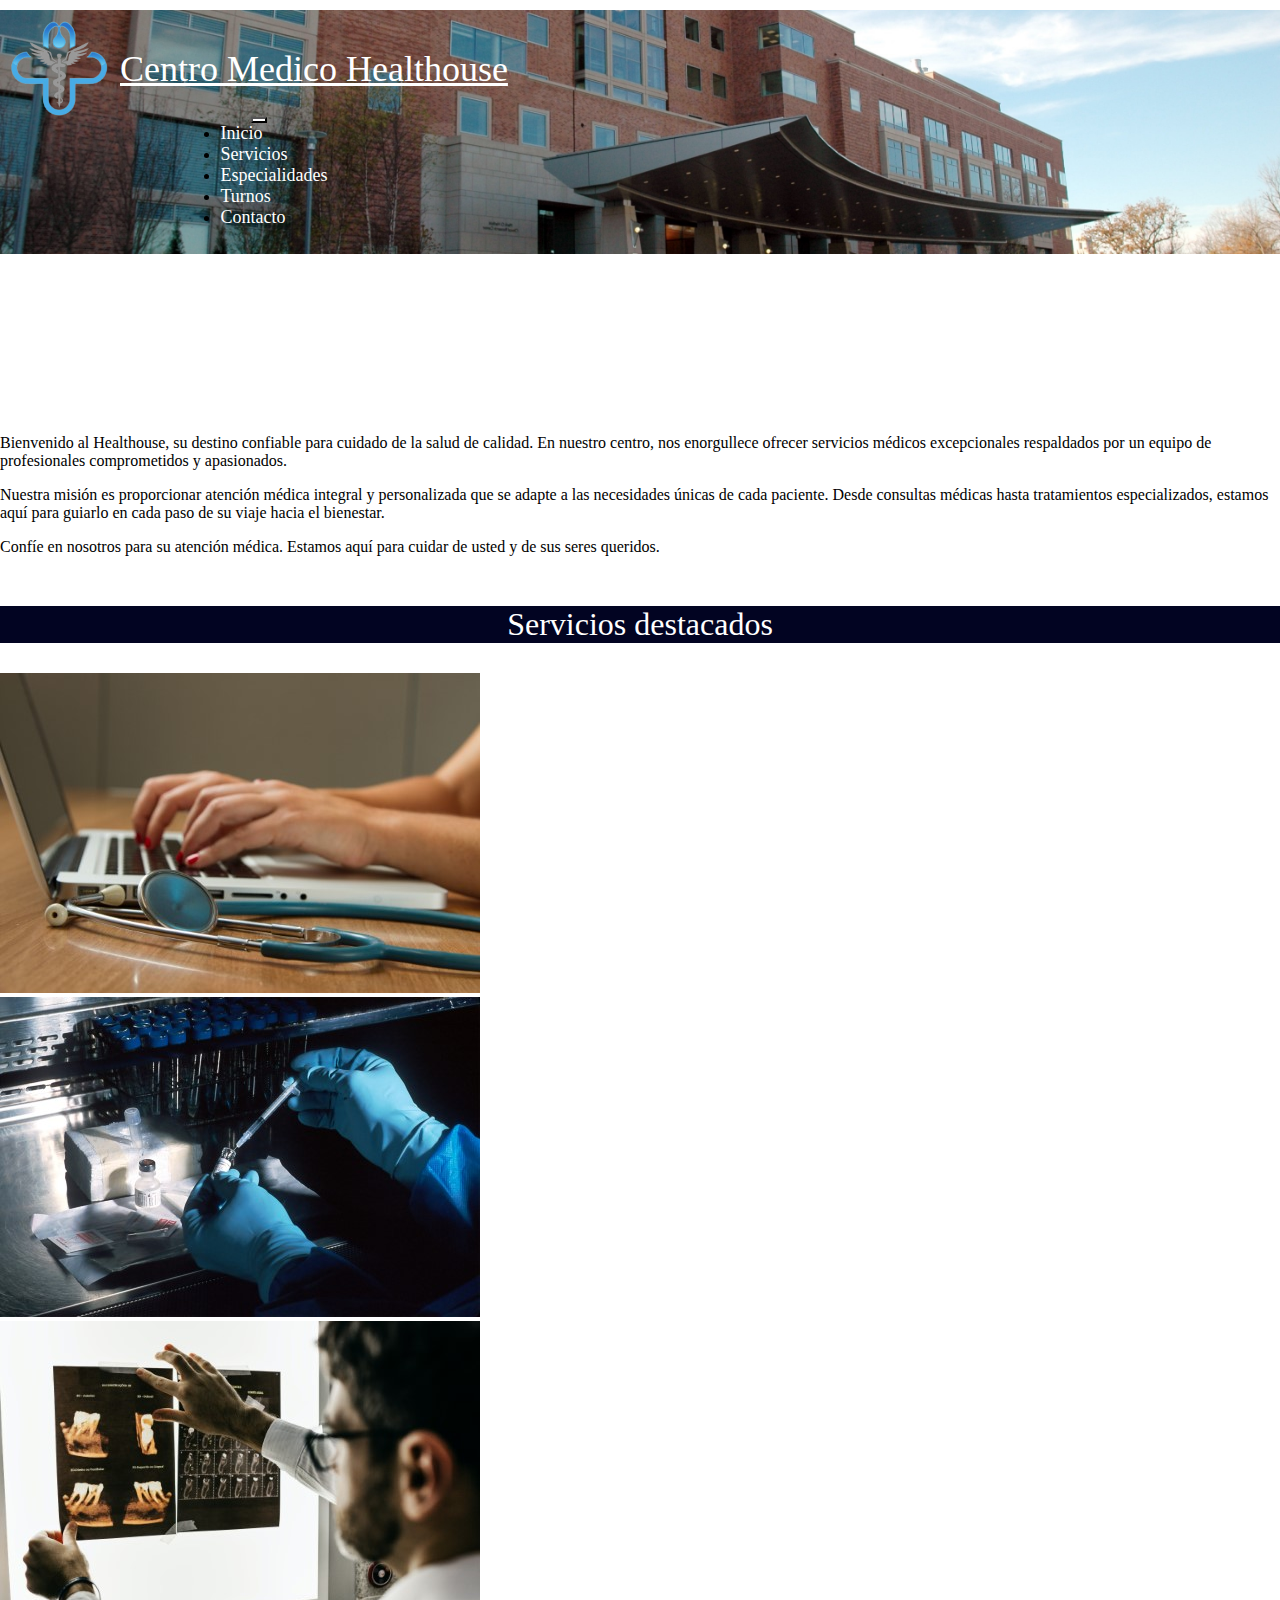
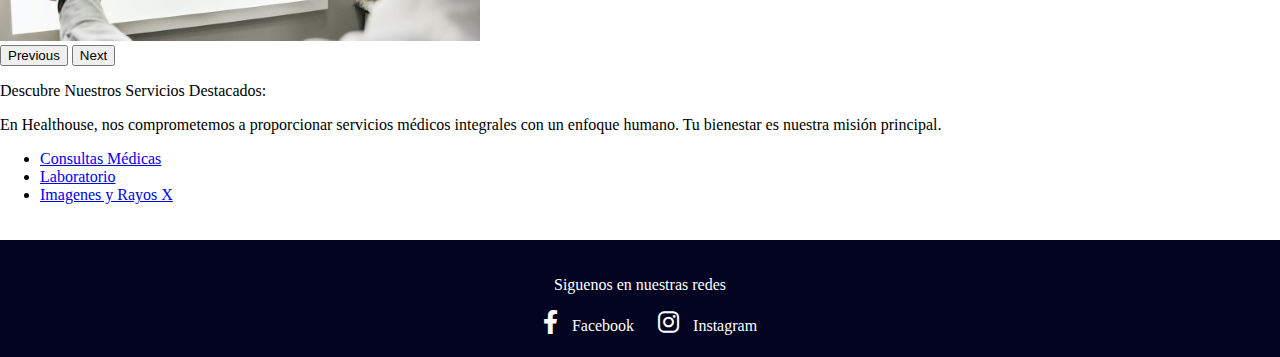
==== index.html @ 15ad958f "Actualizacion" ====
<!DOCTYPE html><!--La que define la version y estructura del documento-->
<html lang="en">
<head>
    <meta charset="UTF-8"> <!--Tipo de simbolos que se pueden utilizar-->
    <meta name="viewport" content="width=device-width, initial-scale=1.0"> <!--Escala o diseño responsive-->
    
    <title>Centro Medico Healthouse</title> <!--Nombre de la pestaña en la web-->

    <!--Bootsrap-->
    <link href="https://cdn.jsdelivr.net/npm/bootstrap@5.3.2/dist/css/bootstrap.min.css" rel="stylesheet" integrity="sha384-T3c6CoIi6uLrA9TneNEoa7RxnatzjcDSCmG1MXxSR1GAsXEV/Dwwykc2MPK8M2HN" crossorigin="anonymous">

    <!--Google fonts-->
    <link rel="preconnect" href="https://fonts.googleapis.com">
    <link rel="preconnect" href="https://fonts.gstatic.com" crossorigin>
    <link href="https://fonts.googleapis.com/css2?family=Roboto:wght@300;400;500;700;900&display=swap" rel="stylesheet">
    
    <!--CCS-->
    <link rel="stylesheet" href="https://cdnjs.cloudflare.com/ajax/libs/font-awesome/6.0.0/css/all.min.css">
    <link rel="stylesheet" href="./css/style.css">

</head>
<body> <!--Todo lo que pongamos dentro del body es lo que el usuario ve--> 
    
     <!-- Encabezado-->
     <header>
        <div class="container">
            <div class="row">
                <div class="col">
                    <nav class="navbar navbar-expand-lg navbar-light bg-light">
                        <div class="container-fluid">
                          <a class="navbar-brand navbar-title" href="#">
                            <img src="../assets/logo-viaje.png" alt="Logo"> Centro Medico Healthouse
                          </a>
                          <button class="navbar-toggler" type="button" data-bs-toggle="collapse" data-bs-target="#navbarNav" aria-controls="navbarNav" aria-expanded="false" aria-label="Toggle navigation">
                            <span class="navbar-toggler-icon"></span>
                        </button>
                        
                            <div class="collapse navbar-collapse" id="navbarNav">
                                <ul class="navbar-nav">
                                  <li class="nav-item">
                                      <a class="nav-link" href="./index.html">Inicio</a>
                                  </li>
                                  <li class="nav-item">
                                      <a class="nav-link" href="./pages/servicios.html">Servicios</a>
                                  </li>
                                  <li class="nav-item">
                                      <a class="nav-link" href="./pages/especialidades.html">Especialidades</a>
                                  </li>
                                  <li class="nav-item">
                                      <a class="nav-link" href="./pages/turnos.html">Turnos</a>
                                  </li>
                                  <li class="nav-item">
                                      <a class="nav-link" href="./pages/contacto.html">Contacto</a>
                                  </li>
                                </ul>
                            </div>
                        </div>
                    </nav>
                </div>
            </div>
        </div>
      </header>

<!-- Contenido -->

<div class="container">
    <div class="row">
        <div class="col">
            <div class="row border p-3 mb-3 align-items-center">
                <div class="col-md-6">
                    <div class="embed-responsive embed-responsive-16by9">
                        <iframe class="embed-responsive-item w-100" src="https://www.youtube.com/embed/_JDOGSkVMNY?si=O8uRoZOdH3wOBYw3" title="YouTube video player" frameborder="0" allow="accelerometer; autoplay; clipboard-write; encrypted-media; gyroscope; picture-in-picture; web-share" allowfullscreen></iframe>
                    </div>
                </div>
                <div class="col-md-6">
                    <p>Bienvenido al Healthouse, su destino confiable para cuidado de la salud de calidad. En nuestro centro, nos enorgullece ofrecer servicios médicos excepcionales respaldados por un equipo de profesionales comprometidos y apasionados.</p>
                    <p>Nuestra misión es proporcionar atención médica integral y personalizada que se adapte a las necesidades únicas de cada paciente. Desde consultas médicas hasta tratamientos especializados, estamos aquí para guiarlo en cada paso de su viaje hacia el bienestar.</p>
                    <p>Confíe en nosotros para su atención médica. Estamos aquí para cuidar de usted y de sus seres queridos.</p>
                </div>
            </div>

            <h2 class="titulo-secundario">Servicios destacados</h2>
        </div>
    </div>
</div>

<div class="container">
    <div class="row">
        <div class="col">
            <div class="row border p-3 mb-3 align-items-center">
                <div class="col-md-6">

                    <div id="carouselExampleAutoplaying" class="carousel slide" data-bs-ride="carousel"  data-bs-interval="3000">
                        <div class="carousel-inner">
                          <div class="carousel-item active">
                            <img src="./assets/Consulta.jpg" class="d-block w-100" alt="...">
                          </div>
                          <div class="carousel-item">
                            <img src="./assets/Lab.jpg" class="d-block w-100" alt="...">
                          </div>
                          <div class="carousel-item">
                            <img src="./assets/Imagenes.jpg" class="d-block w-100" alt="...">
                          </div>
                        </div>
                        <button class="carousel-control-prev" type="button" data-bs-target="#carouselExampleAutoplaying" data-bs-slide="prev">
                          <span class="carousel-control-prev-icon" aria-hidden="true"></span>
                          <span class="visually-hidden">Previous</span>
                        </button>
                        <button class="carousel-control-next" type="button" data-bs-target="#carouselExampleAutoplaying" data-bs-slide="next">
                          <span class="carousel-control-next-icon" aria-hidden="true"></span>
                          <span class="visually-hidden">Next</span>
                        </button>
                      </div>


                </div>
                <div class="col-md-6">
                    <p>Descubre Nuestros Servicios Destacados:</p>
                    <p>En Healthouse, nos comprometemos a proporcionar servicios médicos integrales con un enfoque humano. Tu bienestar es nuestra misión principal.</p>
                    <ul>
                        <li><a href="./pages/servicios.html#consu">Consultas Médicas</a></li>
                        <li><a href="./pages/servicios.html#lab">Laboratorio</a></li>
                        <li><a href="./pages/servicios.html#img">Imagenes y Rayos X</a></li>
                      </ul>
                </div>
            </div>
        </div>
    </div>
</div>


        <footer class="pie">
            <p>Siguenos en nuestras redes</p>
            <div class="redes-sociales">
                <a href="https://www.facebook.com/" target="_blank" title="Facebook"><i class="fab fa-facebook-f"></i></a>
                <span>Facebook</span>
                <a href="https://www.instagram.com/" target="_blank" title="Instagram"><i class="fab fa-instagram"></i></a>
                <span>Instagram</span>
            </div>
        </footer>
    </div>
      <script src="https://cdn.jsdelivr.net/npm/bootstrap@5.3.2/dist/js/bootstrap.bundle.min.js" integrity="sha384-C6RzsynM9kWDrMNeT87bh95OGNyZPhcTNXj1NW7RuBCsyN/o0jlpcV8Qyq46cDfL" crossorigin="anonymous"></script>
      <script src="https://cdn.jsdelivr.net/npm/@popperjs/core@2.11.8/dist/umd/popper.min.js" integrity="sha384-I7E8VVD/ismYTF4hNIPjVp/Zjvgyol6VFvRkX/vR+Vc4jQkC+hVqc2pM8ODewa9r" crossorigin="anonymous"></script>
      <script src="https://cdn.jsdelivr.net/npm/bootstrap@5.3.2/dist/js/bootstrap.min.js" integrity="sha384-BBtl+eGJRgqQAUMxJ7pMwbEyER4l1g+O15P+16Ep7Q9Q+zqX6gSbd85u4mG4QzX+" crossorigin="anonymous"></script>
    </body>
</html>
---- css/style.css ----
/* Agrega estilos personalizados aquí */
body {
    margin: 0;
    padding: 0;
    height: 100vh; /* Establece la altura del cuerpo al 100% de la ventana */
    display: flex;
    flex-direction: column;
}

.navbar {
    display: flex;
    background-image: url(../assets/banner-fondo.jpg);
    background-size: cover;
    background-position: center;
    padding: 10px;
}

.navbar>.container, .navbar>.container-fluid, .navbar>.container-lg, .navbar>.container-md, .navbar>.container-sm, .navbar>.container-xl, .navbar>.container-xxl {
    display: flex;
    flex-wrap: nowrap;
    align-content: space-between;
    flex-direction: column;
    justify-content: center;
    align-items: center;
}

.navbar-brand {
    color: white; /* Color del texto */
    display: flex;
    align-items: center;
    justify-content: center;
    font-size: 36px; /* Tamaño del texto según sea necesario */
    flex-grow: 1; /* Ajusta la expansión del contenedor para centrar el título */
}

.navbar-brand img {
    max-width: 100px;
    height: auto;
    margin-right: 10px;
}

.navbar-nav {
    margin-top: auto; /* Coloca el menú de navegación en la parte inferior */
}

.navbar-nav li {
    margin-right: 10px;
}

.navbar-nav a {
    color: white;
    text-decoration: none;
    font-size: 18px;
}

.container {
    flex-grow: 0.5; /* Ajusta la expansión del contenedor para llenar el espacio restante */
    padding-top: 10px;
}

.navbar-toggler {
    background-color: white;
}



/* Estilos adicionales según sea necesario */

.overlay-text {
    position: absolute;
    top: 0;
    left: 0;
    width: 100%;
    height: 100%;
    background-color: rgba(255, 255, 255, 0.7); /* Ajusta el nivel de opacidad según sea necesario */
    display: flex;
    align-items: center;
    justify-content: center;

}

.mt-3 {
    margin-top: 7rem!important;
}

.h3, h3 {
    font-size: 1rem;
}

.text-white {
    font-size: 2.5rem;
}

.position-absolute p {
    background-color: rgba(0, 0, 0, 0.7); /* Ajusta la opacidad según sea necesario */
}


.titulo-secundario{
    text-align:center;
    font-weight: 400;
    font-size: 2rem;
    color: rgb(255, 255, 255);
    margin-bottom: 20px;
    margin-top: 50px;
    background-color: #020422;
}








footer {
    margin-top: 20px;
    background-color: #020422;
    color: #fff; 
    padding: 20px;
    text-align: center;
}

.redes-sociales a {
    color: #fff; 
    text-decoration: none;
    font-size: 24px;
    margin-right: 10px; 
    position: relative; 
    margin-left: 20px;
}
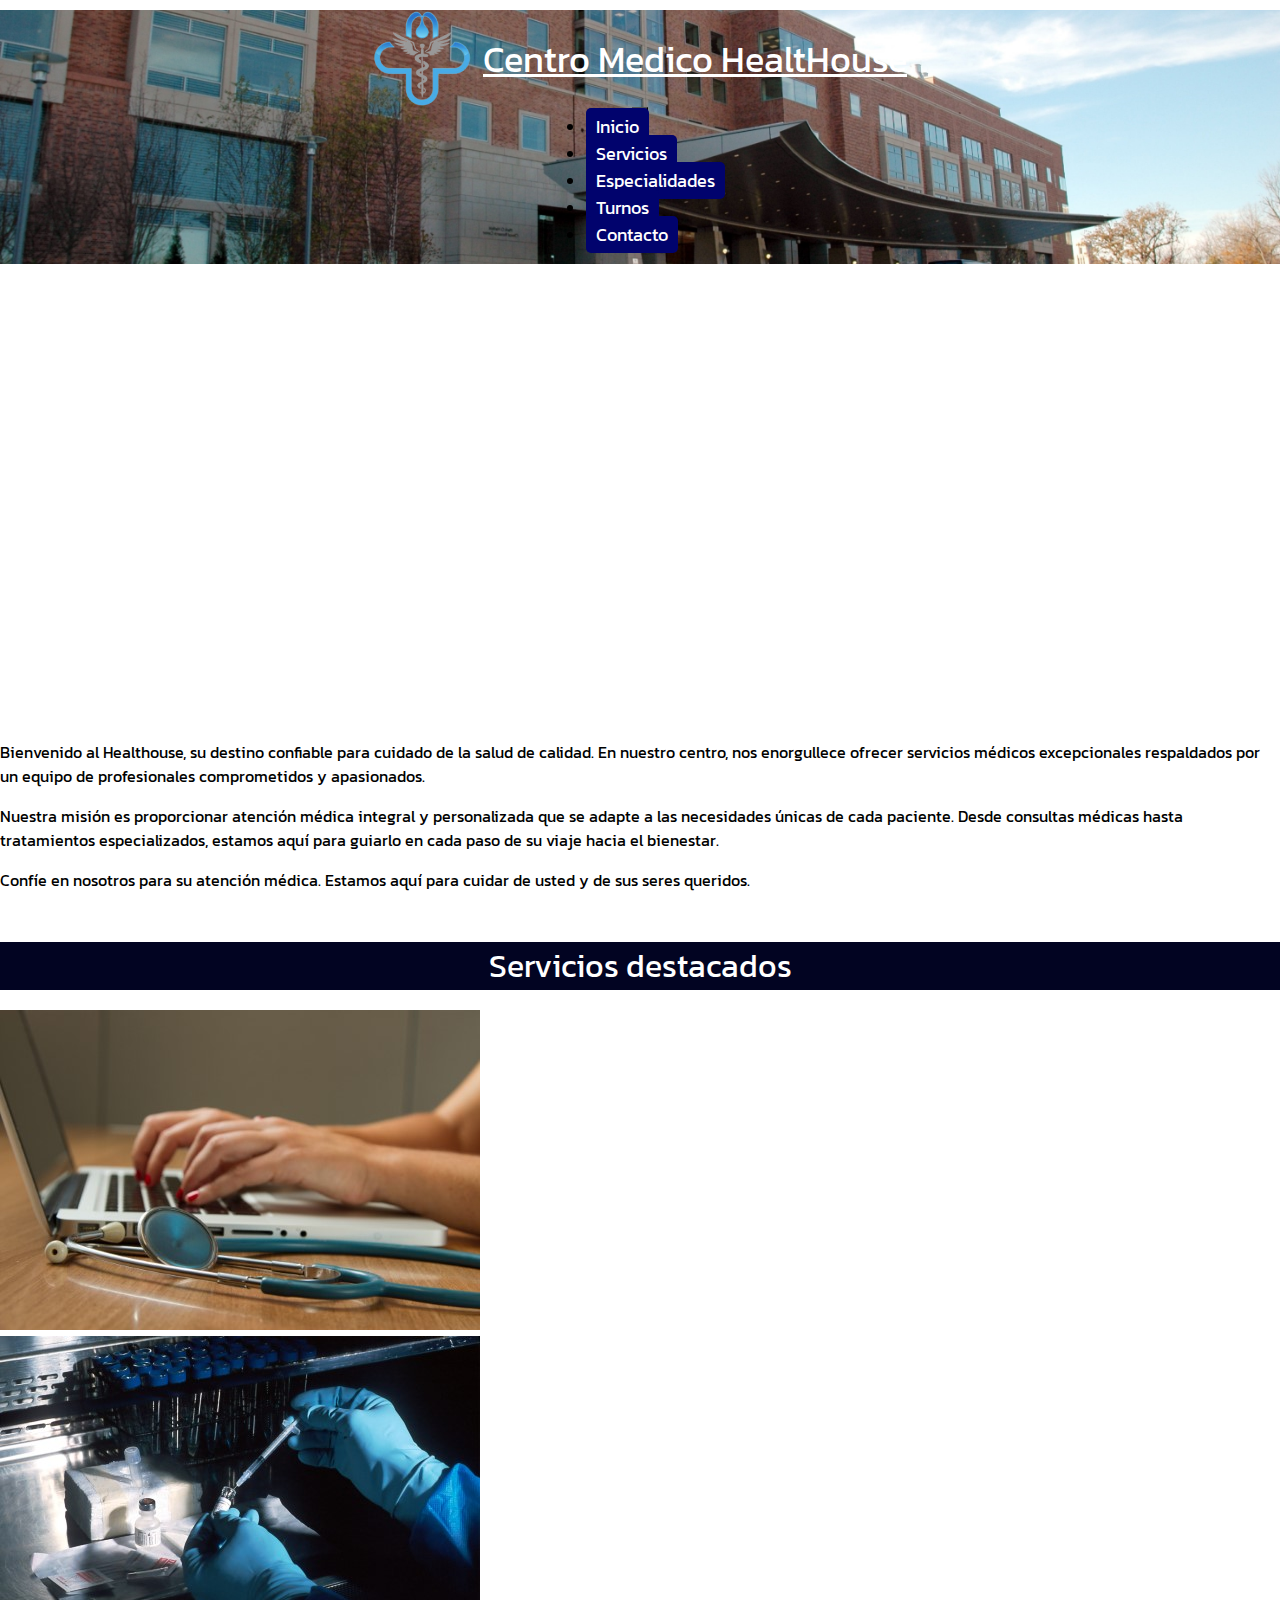
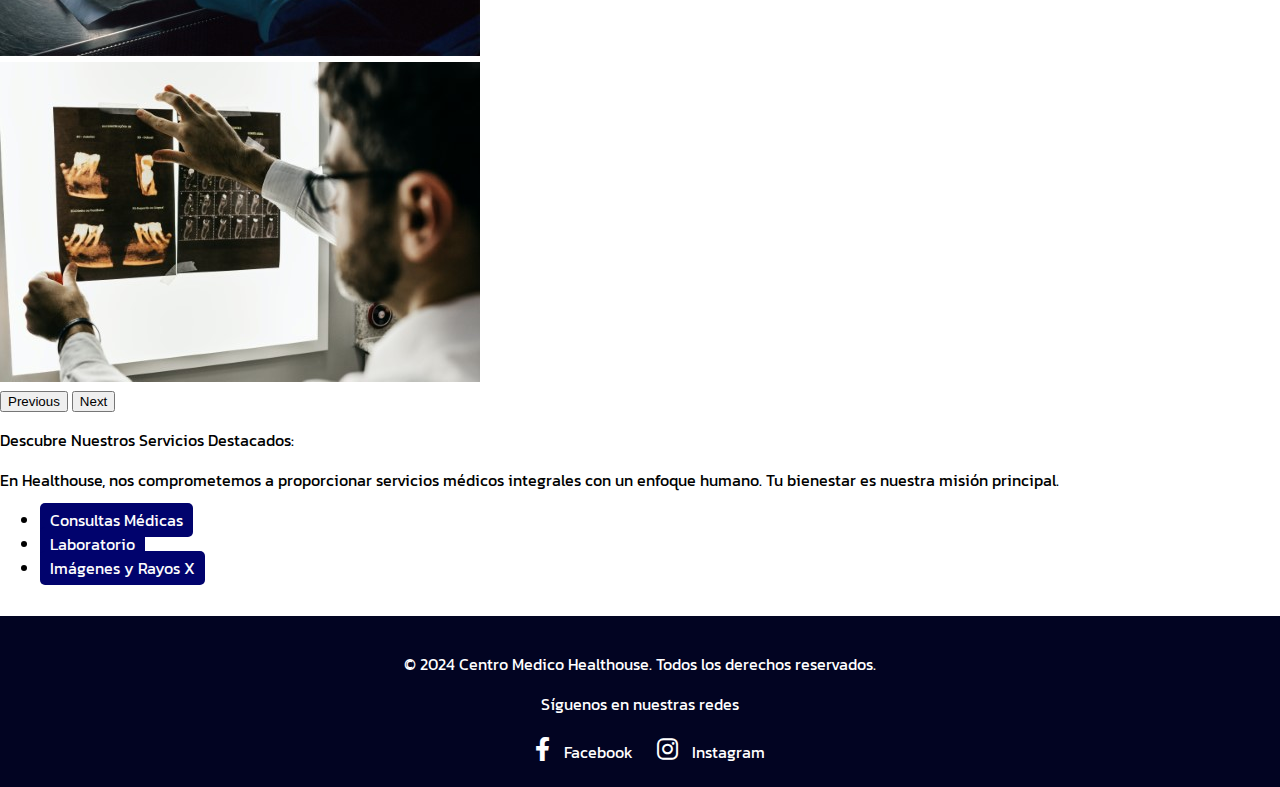
==== commit 75a7a0ae: "Update_2602" ====
--- a/index.html
+++ b/index.html
@@ -1,27 +1,30 @@
-<!DOCTYPE html><!--La que define la version y estructura del documento-->
+<!DOCTYPE html>
 <html lang="en">
 <head>
-    <meta charset="UTF-8"> <!--Tipo de simbolos que se pueden utilizar-->
-    <meta name="viewport" content="width=device-width, initial-scale=1.0"> <!--Escala o diseño responsive-->
+    <meta charset="UTF-8"> 
+    <meta name="viewport" content="width=device-width, initial-scale=1.0"> 
     
-    <title>Centro Medico Healthouse</title> <!--Nombre de la pestaña en la web-->
+    <title>Centro Medico Healthouse</title>
 
-    <!--Bootsrap-->
+    <!-- Animate -->
+    <link rel="stylesheet" href="https://cdnjs.cloudflare.com/ajax/libs/animate.css/4.1.1/animate.min.css"/>
+
+    <!-- Bootstrap -->
     <link href="https://cdn.jsdelivr.net/npm/bootstrap@5.3.2/dist/css/bootstrap.min.css" rel="stylesheet" integrity="sha384-T3c6CoIi6uLrA9TneNEoa7RxnatzjcDSCmG1MXxSR1GAsXEV/Dwwykc2MPK8M2HN" crossorigin="anonymous">
 
-    <!--Google fonts-->
+    <!-- Google fonts -->
     <link rel="preconnect" href="https://fonts.googleapis.com">
     <link rel="preconnect" href="https://fonts.gstatic.com" crossorigin>
-    <link href="https://fonts.googleapis.com/css2?family=Roboto:wght@300;400;500;700;900&display=swap" rel="stylesheet">
+    <link href="https://fonts.googleapis.com/css2?family=Kanit:ital,wght@0,100;0,200;0,300;0,400;0,500;0,600;0,700;0,800;0,900;1,100;1,200;1,300;1,400;1,500;1,600;1,700;1,800;1,900&family=Kdam+Thmor+Pro&display=swap" rel="stylesheet">
     
-    <!--CCS-->
+    <!-- CCS -->
     <link rel="stylesheet" href="https://cdnjs.cloudflare.com/ajax/libs/font-awesome/6.0.0/css/all.min.css">
     <link rel="stylesheet" href="./css/style.css">
 
 </head>
-<body> <!--Todo lo que pongamos dentro del body es lo que el usuario ve--> 
+<body> <!-- Todo lo que pongamos dentro del body es lo que el usuario ve --> 
     
-     <!-- Encabezado-->
+     <!-- Encabezado -->
      <header>
         <div class="container">
             <div class="row">
@@ -29,7 +32,7 @@
                     <nav class="navbar navbar-expand-lg navbar-light bg-light">
                         <div class="container-fluid">
                           <a class="navbar-brand navbar-title" href="#">
-                            <img src="../assets/logo-viaje.png" alt="Logo"> Centro Medico Healthouse
+                            <img src="../assets/logo-viaje.png" alt="Logo"> Centro Medico HealtHouse
                           </a>
                           <button class="navbar-toggler" type="button" data-bs-toggle="collapse" data-bs-target="#navbarNav" aria-controls="navbarNav" aria-expanded="false" aria-label="Toggle navigation">
                             <span class="navbar-toggler-icon"></span>
@@ -37,22 +40,22 @@
                         
                             <div class="collapse navbar-collapse" id="navbarNav">
                                 <ul class="navbar-nav">
-                                  <li class="nav-item">
-                                      <a class="nav-link" href="./index.html">Inicio</a>
-                                  </li>
-                                  <li class="nav-item">
-                                      <a class="nav-link" href="./pages/servicios.html">Servicios</a>
-                                  </li>
-                                  <li class="nav-item">
-                                      <a class="nav-link" href="./pages/especialidades.html">Especialidades</a>
-                                  </li>
-                                  <li class="nav-item">
-                                      <a class="nav-link" href="./pages/turnos.html">Turnos</a>
-                                  </li>
-                                  <li class="nav-item">
-                                      <a class="nav-link" href="./pages/contacto.html">Contacto</a>
-                                  </li>
-                                </ul>
+                                    <li class="nav-item">
+                                        <a class="nav-link" href="./index.html">Inicio</a>
+                                    </li>
+                                    <li class="nav-item">
+                                        <a class="nav-link" href="./pages/servicios.html">Servicios</a>
+                                    </li>
+                                    <li class="nav-item">
+                                        <a class="nav-link" href="./pages/especialidades.html">Especialidades</a>
+                                    </li>
+                                    <li class="nav-item">
+                                        <a class="nav-link" href="./pages/turnos.html">Turnos</a>
+                                    </li>
+                                    <li class="nav-item">
+                                        <a class="nav-link" href="./pages/contacto.html">Contacto</a>
+                                    </li>
+                                  </ul>
                             </div>
                         </div>
                     </nav>
@@ -60,87 +63,84 @@
             </div>
         </div>
       </header>
+<!-- Contenido principal -->
+<section id="contenido-principal">
+    <div class="container">
+        <div class="row">
+            <div class="col">
+                <!-- Primer bloque de contenido -->
+                <section class="bloque-contenido border p-3 mb-3 align-items-center">
+                    <div class="row">
+                        <div class="col-md-6">
+                            <div class="embed-responsive embed-responsive-16by9" style="height: 50vh;">
+                                <iframe class="embed-responsive-item w-100 h-100" src="https://www.youtube.com/embed/_JDOGSkVMNY?si=O8uRoZOdH3wOBYw3" title="YouTube video player" frameborder="0" allow="accelerometer; autoplay; clipboard-write; encrypted-media; gyroscope; picture-in-picture; web-share" allowfullscreen></iframe>
+                            </div>
+                        </div>
+                        <div class="col-md-6">
+                            <p>Bienvenido al Healthouse, su destino confiable para cuidado de la salud de calidad. En nuestro centro, nos enorgullece ofrecer servicios médicos excepcionales respaldados por un equipo de profesionales comprometidos y apasionados.</p>
+                            <p>Nuestra misión es proporcionar atención médica integral y personalizada que se adapte a las necesidades únicas de cada paciente. Desde consultas médicas hasta tratamientos especializados, estamos aquí para guiarlo en cada paso de su viaje hacia el bienestar.</p>
+                            <p>Confíe en nosotros para su atención médica. Estamos aquí para cuidar de usted y de sus seres queridos.</p>
+                        </div>
+                    </div>
+                </section>
 
-<!-- Contenido -->
+                <h2 class="titulo-secundario">Servicios destacados</h2>
 
-<div class="container">
-    <div class="row">
-        <div class="col">
-            <div class="row border p-3 mb-3 align-items-center">
-                <div class="col-md-6">
-                    <div class="embed-responsive embed-responsive-16by9">
-                        <iframe class="embed-responsive-item w-100" src="https://www.youtube.com/embed/_JDOGSkVMNY?si=O8uRoZOdH3wOBYw3" title="YouTube video player" frameborder="0" allow="accelerometer; autoplay; clipboard-write; encrypted-media; gyroscope; picture-in-picture; web-share" allowfullscreen></iframe>
+                <!-- Segundo bloque de contenido -->
+                <section class="bloque-contenido border p-3 mb-3 align-items-center">
+                    <div class="row">
+                        <div class="col-md-6">
+                            <div id="carouselExampleAutoplaying" class="carousel slide" data-bs-ride="carousel"  data-bs-interval="3000">
+                                <div class="carousel-inner">
+                                    <div class="carousel-item active">
+                                        <img src="./assets/Consulta.jpg" class="d-block w-100" alt="Consultas">
+                                    </div>
+                                    <div class="carousel-item">
+                                        <img src="./assets/Lab.jpg" class="d-block w-100" alt="Lab">
+                                    </div>
+                                    <div class="carousel-item">
+                                        <img src="./assets/Imagenes.jpg" class="d-block w-100" alt="Imag">
+                                    </div>
+                                </div>
+                                <button class="carousel-control-prev" type="button" data-bs-target="#carouselExampleAutoplaying" data-bs-slide="prev">
+                                    <span class="carousel-control-prev-icon" aria-hidden="true"></span>
+                                    <span class="visually-hidden">Previous</span>
+                                </button>
+                                <button class="carousel-control-next" type="button" data-bs-target="#carouselExampleAutoplaying" data-bs-slide="next">
+                                    <span class="carousel-control-next-icon" aria-hidden="true"></span>
+                                    <span class="visually-hidden">Next</span>
+                                </button>
+                            </div>
+                        </div>
+                        <div class="col-md-6">
+                            <p>Descubre Nuestros Servicios Destacados:</p>
+                            <p>En Healthouse, nos comprometemos a proporcionar servicios médicos integrales con un enfoque humano. Tu bienestar es nuestra misión principal.</p>
+                            <ul>
+                                <li><a href="./pages/servicios.html#consu">Consultas Médicas</a></li>
+                                <li><a href="./pages/servicios.html#lab">Laboratorio</a></li>
+                                <li><a href="./pages/servicios.html#img">Imágenes y Rayos X</a></li>
+                            </ul>
+                        </div>
                     </div>
-                </div>
-                <div class="col-md-6">
-                    <p>Bienvenido al Healthouse, su destino confiable para cuidado de la salud de calidad. En nuestro centro, nos enorgullece ofrecer servicios médicos excepcionales respaldados por un equipo de profesionales comprometidos y apasionados.</p>
-                    <p>Nuestra misión es proporcionar atención médica integral y personalizada que se adapte a las necesidades únicas de cada paciente. Desde consultas médicas hasta tratamientos especializados, estamos aquí para guiarlo en cada paso de su viaje hacia el bienestar.</p>
-                    <p>Confíe en nosotros para su atención médica. Estamos aquí para cuidar de usted y de sus seres queridos.</p>
-                </div>
-            </div>
-
-            <h2 class="titulo-secundario">Servicios destacados</h2>
-        </div>
-    </div>
-</div>
-
-<div class="container">
-    <div class="row">
-        <div class="col">
-            <div class="row border p-3 mb-3 align-items-center">
-                <div class="col-md-6">
-
-                    <div id="carouselExampleAutoplaying" class="carousel slide" data-bs-ride="carousel"  data-bs-interval="3000">
-                        <div class="carousel-inner">
-                          <div class="carousel-item active">
-                            <img src="./assets/Consulta.jpg" class="d-block w-100" alt="...">
-                          </div>
-                          <div class="carousel-item">
-                            <img src="./assets/Lab.jpg" class="d-block w-100" alt="...">
-                          </div>
-                          <div class="carousel-item">
-                            <img src="./assets/Imagenes.jpg" class="d-block w-100" alt="...">
-                          </div>
-                        </div>
-                        <button class="carousel-control-prev" type="button" data-bs-target="#carouselExampleAutoplaying" data-bs-slide="prev">
-                          <span class="carousel-control-prev-icon" aria-hidden="true"></span>
-                          <span class="visually-hidden">Previous</span>
-                        </button>
-                        <button class="carousel-control-next" type="button" data-bs-target="#carouselExampleAutoplaying" data-bs-slide="next">
-                          <span class="carousel-control-next-icon" aria-hidden="true"></span>
-                          <span class="visually-hidden">Next</span>
-                        </button>
-                      </div>
-
-
-                </div>
-                <div class="col-md-6">
-                    <p>Descubre Nuestros Servicios Destacados:</p>
-                    <p>En Healthouse, nos comprometemos a proporcionar servicios médicos integrales con un enfoque humano. Tu bienestar es nuestra misión principal.</p>
-                    <ul>
-                        <li><a href="./pages/servicios.html#consu">Consultas Médicas</a></li>
-                        <li><a href="./pages/servicios.html#lab">Laboratorio</a></li>
-                        <li><a href="./pages/servicios.html#img">Imagenes y Rayos X</a></li>
-                      </ul>
-                </div>
+                </section>
             </div>
         </div>
     </div>
-</div>
+</section>
 
+    <footer class="pie">
+        <p>&copy; 2024 Centro Medico Healthouse. Todos los derechos reservados.</p>
+        <p>Síguenos en nuestras redes</p>
+        <div class="redes-sociales">
+            <a href="https://www.facebook.com/" target="_blank" title="Facebook"><i class="fab fa-facebook-f"></i></a>
+            <span>Facebook</span>
+            <a href="https://www.instagram.com/" target="_blank" title="Instagram"><i class="fab fa-instagram"></i></a>
+            <span>Instagram</span>
+        </div>
+    </footer>
 
-        <footer class="pie">
-            <p>Siguenos en nuestras redes</p>
-            <div class="redes-sociales">
-                <a href="https://www.facebook.com/" target="_blank" title="Facebook"><i class="fab fa-facebook-f"></i></a>
-                <span>Facebook</span>
-                <a href="https://www.instagram.com/" target="_blank" title="Instagram"><i class="fab fa-instagram"></i></a>
-                <span>Instagram</span>
-            </div>
-        </footer>
-    </div>
-      <script src="https://cdn.jsdelivr.net/npm/bootstrap@5.3.2/dist/js/bootstrap.bundle.min.js" integrity="sha384-C6RzsynM9kWDrMNeT87bh95OGNyZPhcTNXj1NW7RuBCsyN/o0jlpcV8Qyq46cDfL" crossorigin="anonymous"></script>
-      <script src="https://cdn.jsdelivr.net/npm/@popperjs/core@2.11.8/dist/umd/popper.min.js" integrity="sha384-I7E8VVD/ismYTF4hNIPjVp/Zjvgyol6VFvRkX/vR+Vc4jQkC+hVqc2pM8ODewa9r" crossorigin="anonymous"></script>
-      <script src="https://cdn.jsdelivr.net/npm/bootstrap@5.3.2/dist/js/bootstrap.min.js" integrity="sha384-BBtl+eGJRgqQAUMxJ7pMwbEyER4l1g+O15P+16Ep7Q9Q+zqX6gSbd85u4mG4QzX+" crossorigin="anonymous"></script>
-    </body>
-</html>+    <script src="https://cdn.jsdelivr.net/npm/bootstrap@5.3.2/dist/js/bootstrap.bundle.min.js" integrity="sha384-C6RzsynM9kWDrMNeT87bh95OGNyZPhcTNXj1NW7RuBCsyN/o0jlpcV8Qyq46cDfL" crossorigin="anonymous"></script>
+    <script src="https://cdn.jsdelivr.net/npm/@popperjs/core@2.11.8/dist/umd/popper.min.js" integrity="sha384-I7E8VVD/ismYTF4hNIPjVp/Zjvgyol6VFvRkX/vR+Vc4jQkC+hVqc2pM8ODewa9r" crossorigin="anonymous"></script>
+    <script src="https://cdn.jsdelivr.net/npm/bootstrap@5.3.2/dist/js/bootstrap.min.js" integrity="sha384-BBtl+eGJRgqQAUMxJ7pMwbEyER4l1g+O15P+16Ep7Q9Q+zqX6gSbd85u4mG4QzX+" crossorigin="anonymous"></script>
+</body>
+</html>
--- a/css/style.css
+++ b/css/style.css
@@ -1,23 +1,39 @@
-/* Agrega estilos personalizados aquí */
 body {
     margin: 0;
     padding: 0;
-    height: 100vh; /* Establece la altura del cuerpo al 100% de la ventana */
     display: flex;
     flex-direction: column;
+    font-family: 'Kanit'; /* Cambia la tipografía para todo el cuerpo del documento */
+    background-color: #ffffff; /* Cambia el color de fondo del cuerpo del documento */
+}
+
+/* Media query para pantallas más pequeñas, ajusta según sea necesario */
+@media (max-width: 768px) {
+    body {
+        background-color: #a8f1e8; /* Fondo diferente para pantallas más pequeñas */
+    }
+
+    /* Agrega más estilos específicos para pantallas más pequeñas si es necesario */
+}
+
+/* Media query para pantallas más pequeñas, ajusta según sea necesario */
+@media (max-width: 320px) {
+    body {
+        background-color: #f1e6a8; /* Fondo diferente para pantallas más pequeñas */
+    }
+
+    /* Agrega más estilos específicos para pantallas más pequeñas si es necesario */
 }
 
 .navbar {
-    display: flex;
     background-image: url(../assets/banner-fondo.jpg);
     background-size: cover;
     background-position: center;
-    padding: 10px;
 }
 
 .navbar>.container, .navbar>.container-fluid, .navbar>.container-lg, .navbar>.container-md, .navbar>.container-sm, .navbar>.container-xl, .navbar>.container-xxl {
     display: flex;
-    flex-wrap: nowrap;
+    flex-wrap: nowrap   ;
     align-content: space-between;
     flex-direction: column;
     justify-content: center;
@@ -53,18 +69,14 @@
     font-size: 18px;
 }
 
+.navbar-toggler {
+    background-color: white;
+}
+
 .container {
     flex-grow: 0.5; /* Ajusta la expansión del contenedor para llenar el espacio restante */
     padding-top: 10px;
 }
-
-.navbar-toggler {
-    background-color: white;
-}
-
-
-
-/* Estilos adicionales según sea necesario */
 
 .overlay-text {
     position: absolute;
@@ -95,7 +107,6 @@
     background-color: rgba(0, 0, 0, 0.7); /* Ajusta la opacidad según sea necesario */
 }
 
-
 .titulo-secundario{
     text-align:center;
     font-weight: 400;
@@ -106,12 +117,19 @@
     background-color: #020422;
 }
 
+ul li a {
+    text-decoration: none; 
+    color: #fdfdfd; 
+    background-color: #01036d; 
+    padding: 5px 10px; 
+    border-radius: 5px; 
+}
 
+ul li a:hover {
+    color: #03dfdf; 
+}
 
-
-
-
-
+/*Pie*/
 
 footer {
     margin-top: 20px;
@@ -129,3 +147,5 @@
     position: relative; 
     margin-left: 20px;
 }
+
+
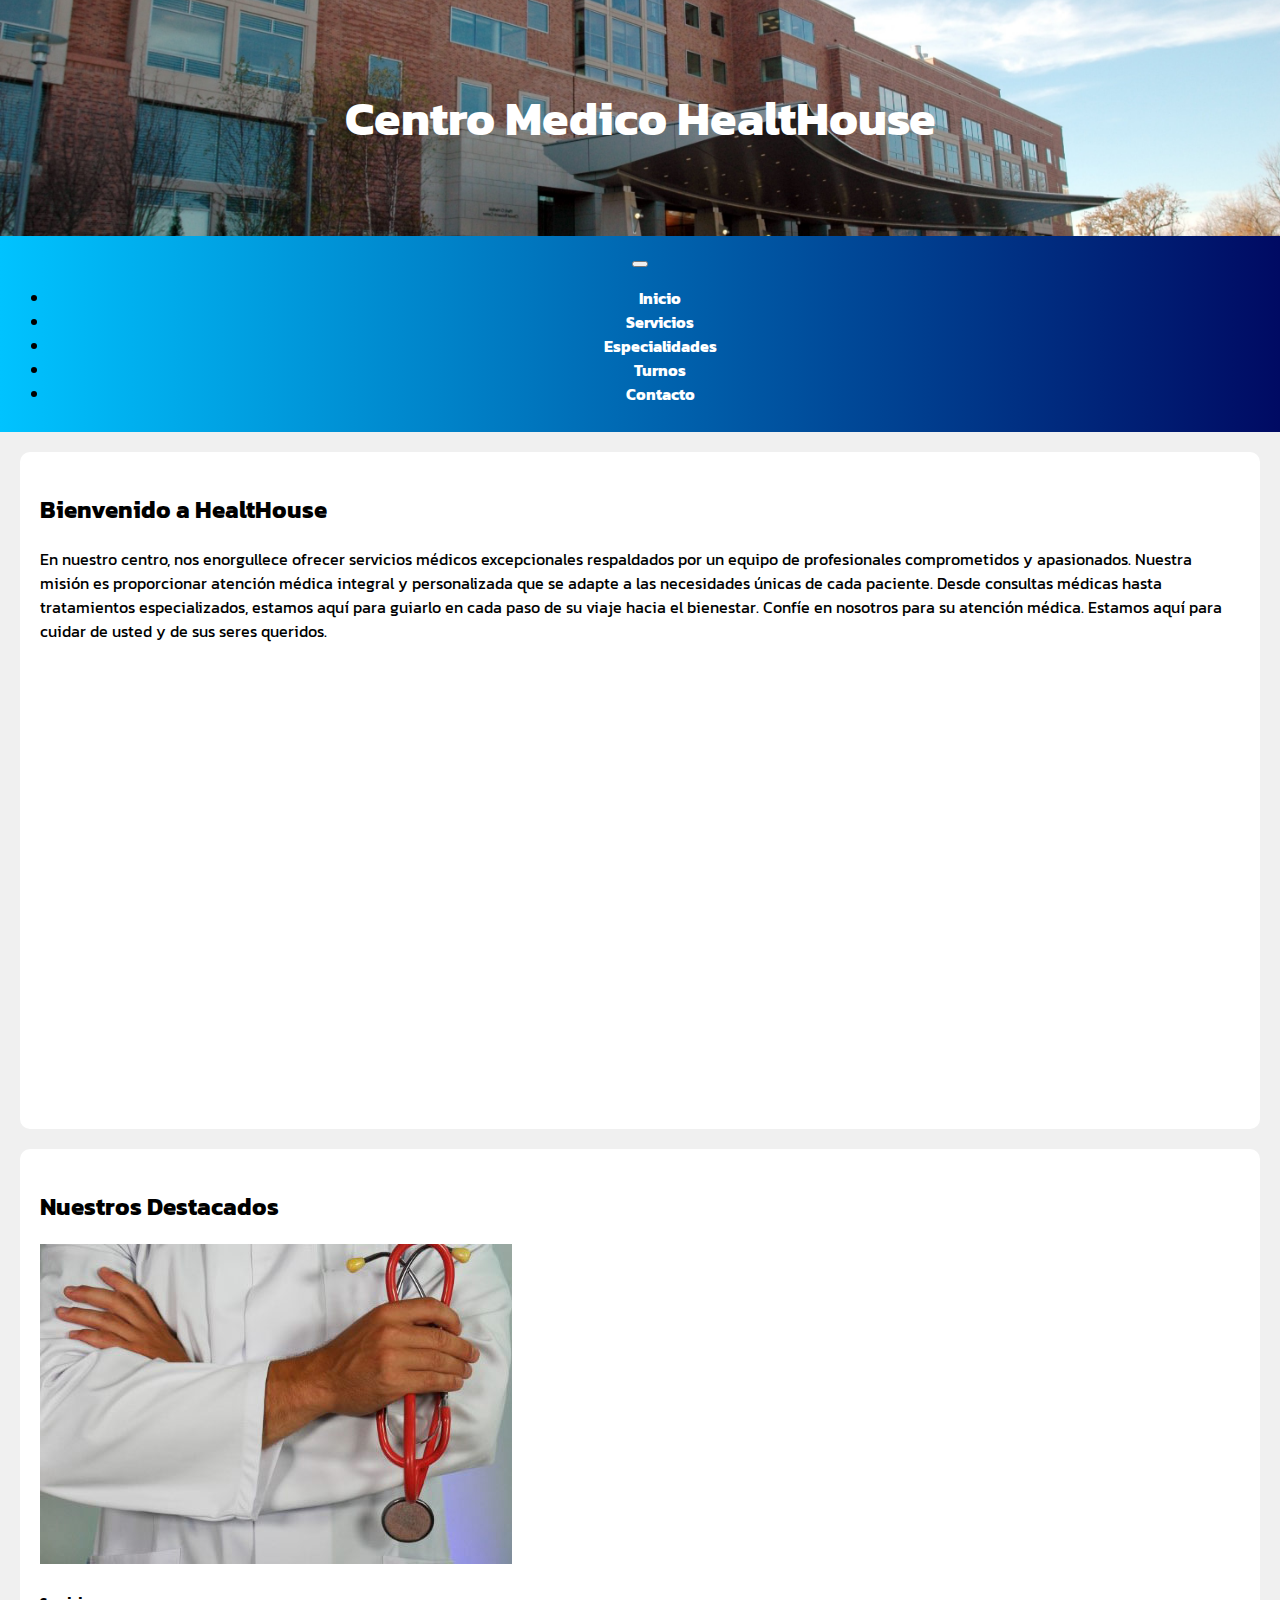
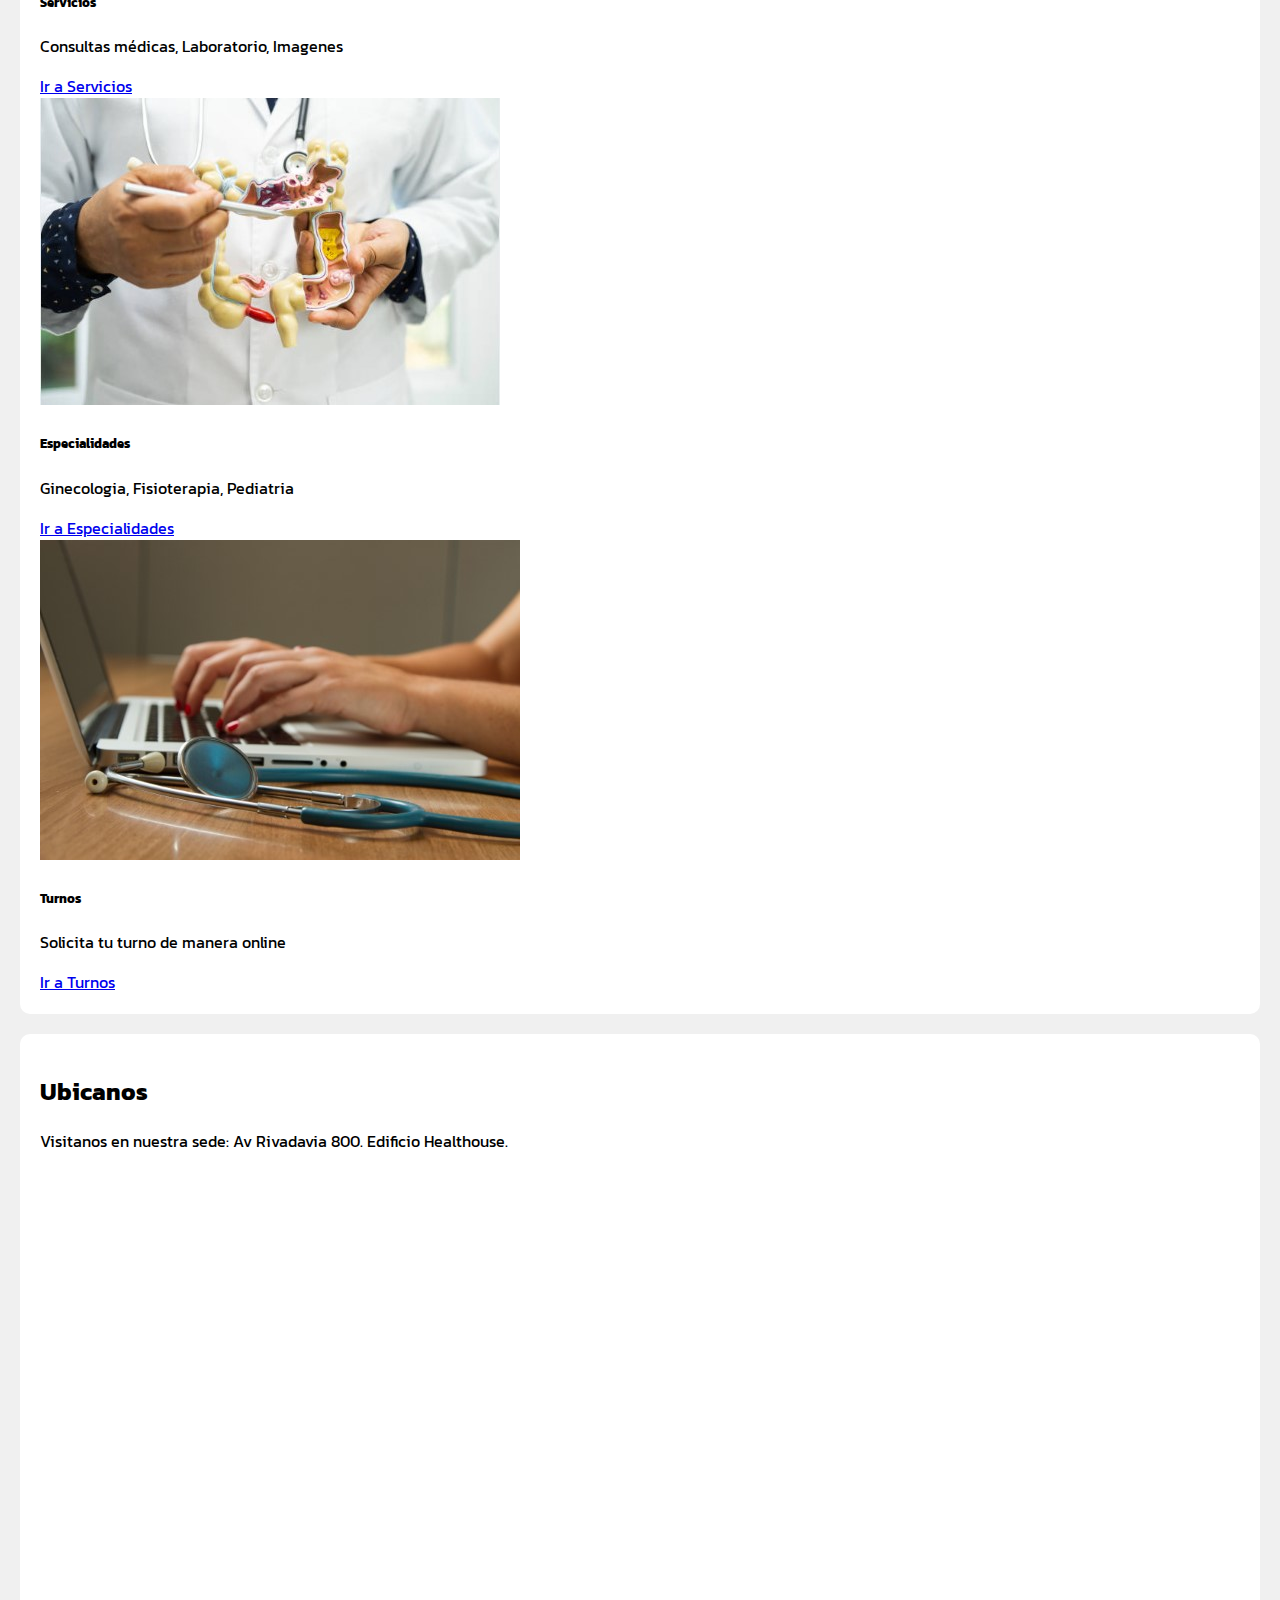
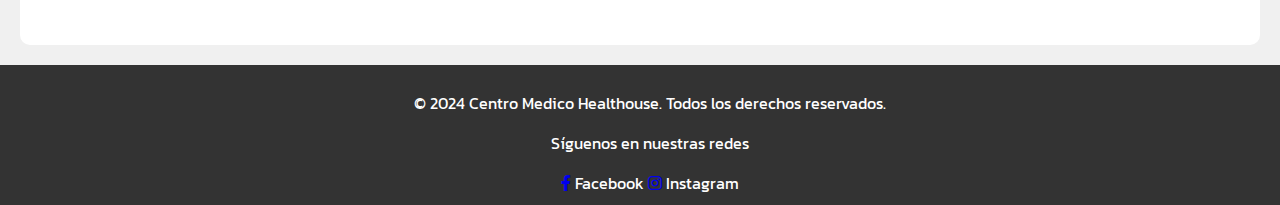
==== commit 11f9bebd: "Update 2902" ====
--- a/index.html
+++ b/index.html
@@ -1,15 +1,15 @@
 <!DOCTYPE html>
-<html lang="en">
+<html lang="es">
+
 <head>
-    <meta charset="UTF-8"> 
-    <meta name="viewport" content="width=device-width, initial-scale=1.0"> 
+    <meta charset="UTF-8">
+    <meta name="viewport" content="width=device-width, initial-scale=1.0">
+    <title>Centro Medico Healthouse</title>
     
-    <title>Centro Medico Healthouse</title>
-
     <!-- Animate -->
     <link rel="stylesheet" href="https://cdnjs.cloudflare.com/ajax/libs/animate.css/4.1.1/animate.min.css"/>
 
-    <!-- Bootstrap -->
+    <!-- Bootstrap CSS -->
     <link href="https://cdn.jsdelivr.net/npm/bootstrap@5.3.2/dist/css/bootstrap.min.css" rel="stylesheet" integrity="sha384-T3c6CoIi6uLrA9TneNEoa7RxnatzjcDSCmG1MXxSR1GAsXEV/Dwwykc2MPK8M2HN" crossorigin="anonymous">
 
     <!-- Google fonts -->
@@ -17,118 +17,105 @@
     <link rel="preconnect" href="https://fonts.gstatic.com" crossorigin>
     <link href="https://fonts.googleapis.com/css2?family=Kanit:ital,wght@0,100;0,200;0,300;0,400;0,500;0,600;0,700;0,800;0,900;1,100;1,200;1,300;1,400;1,500;1,600;1,700;1,800;1,900&family=Kdam+Thmor+Pro&display=swap" rel="stylesheet">
     
-    <!-- CCS -->
+    <!-- Custom CSS -->
     <link rel="stylesheet" href="https://cdnjs.cloudflare.com/ajax/libs/font-awesome/6.0.0/css/all.min.css">
     <link rel="stylesheet" href="./css/style.css">
 
+    <!-- Bootstrap JS Bundle with Popper.js -->
+    <script src="https://cdn.jsdelivr.net/npm/bootstrap@5.3.2/dist/js/bootstrap.bundle.min.js" integrity="sha384-C6RzsynM9kWDrMNeT87bh95OGNyZPhcTNXj1NW7RuBCsyN/o0jlpcV8Qyq46cDfL" crossorigin="anonymous"></script>
 </head>
-<body> <!-- Todo lo que pongamos dentro del body es lo que el usuario ve --> 
-    
-     <!-- Encabezado -->
-     <header>
+
+<body>
+    <header>
+        <h1>Centro Medico HealtHouse</h1>
+    </header>
+
+    <!-- Bootstrap 5 Navbar -->
+    <nav class="navbar navbar-expand-lg navbar-dark bg-secondary">
         <div class="container">
-            <div class="row">
-                <div class="col">
-                    <nav class="navbar navbar-expand-lg navbar-light bg-light">
-                        <div class="container-fluid">
-                          <a class="navbar-brand navbar-title" href="#">
-                            <img src="../assets/logo-viaje.png" alt="Logo"> Centro Medico HealtHouse
-                          </a>
-                          <button class="navbar-toggler" type="button" data-bs-toggle="collapse" data-bs-target="#navbarNav" aria-controls="navbarNav" aria-expanded="false" aria-label="Toggle navigation">
-                            <span class="navbar-toggler-icon"></span>
-                        </button>
-                        
-                            <div class="collapse navbar-collapse" id="navbarNav">
-                                <ul class="navbar-nav">
-                                    <li class="nav-item">
-                                        <a class="nav-link" href="./index.html">Inicio</a>
-                                    </li>
-                                    <li class="nav-item">
-                                        <a class="nav-link" href="./pages/servicios.html">Servicios</a>
-                                    </li>
-                                    <li class="nav-item">
-                                        <a class="nav-link" href="./pages/especialidades.html">Especialidades</a>
-                                    </li>
-                                    <li class="nav-item">
-                                        <a class="nav-link" href="./pages/turnos.html">Turnos</a>
-                                    </li>
-                                    <li class="nav-item">
-                                        <a class="nav-link" href="./pages/contacto.html">Contacto</a>
-                                    </li>
-                                  </ul>
+            <!-- Navbar Toggler Button -->
+            <button class="navbar-toggler" type="button" data-bs-toggle="collapse" data-bs-target="#navbarNav"
+                    aria-controls="navbarNav" aria-expanded="false" aria-label="Toggle navigation">
+                <span class="navbar-toggler-icon"></span>
+            </button>
+
+            <!-- Navbar Collapse Container -->
+            <div class="collapse navbar-collapse" id="navbarNav">
+                <ul class="navbar-nav ml-auto">
+                    <li class="nav-item"><a class="nav-link" href="./index.html">Inicio</a></li>
+                    <li class="nav-item"><a class="nav-link" href="./pages/servicios.html">Servicios</a></li>
+                    <li class="nav-item"><a class="nav-link" href="./pages/especialidades.html">Especialidades</a></li>
+                    <li class="nav-item"><a class="nav-link" href="./pages/turnos.html">Turnos</a></li>
+                    <li class="nav-item"><a class="nav-link" href="./pages/contacto.html">Contacto</a></li>
+                </ul>
+            </div>
+        </div>
+    </nav>
+
+    <!-- Contenido de la página -->
+    <div class="container mt-4">
+        <section id="home" class="row justify-content-center">
+            <div class="col-md-8 highlighted-section text-center">
+                <h2>Bienvenido a HealtHouse</h2>
+                <p class="mt-3">En nuestro centro, nos enorgullece ofrecer servicios médicos excepcionales respaldados por un equipo de profesionales comprometidos y apasionados.
+                    Nuestra misión es proporcionar atención médica integral y personalizada que se adapte a las necesidades únicas de cada paciente. Desde consultas médicas hasta tratamientos especializados, estamos aquí para guiarlo en cada paso de su viaje hacia el bienestar.
+                    Confíe en nosotros para su atención médica. Estamos aquí para cuidar de usted y de sus seres queridos.</p>
+                    <div class="embed-responsive embed-responsive-16by9" style="height: 50vh;">
+                        <iframe class="embed-responsive-item w-100 h-100" src="https://www.youtube.com/embed/_JDOGSkVMNY?si=O8uRoZOdH3wOBYw3" title="YouTube video player" frameborder="0" allow="accelerometer; autoplay; clipboard-write; encrypted-media; gyroscope; picture-in-picture; web-share" allowfullscreen></iframe>
+                    </div>
+            </div>
+        </section>
+        <!-- Dentro de la sección de "Destacados" -->
+        <section id="destacados" class="row justify-content-center mt-4">
+            <div class="col-md-8 highlighted-section text-center">
+                <h2>Nuestros Destacados</h2>
+                <section id="destacados" class="row justify-content-center mt-4">
+                    <div class="col-md-4">
+                        <div class="card">
+                            <img src="./assets/clinica_medica.jpg" class="card-img-top" alt="Servicios">
+                            <div class="card-body">
+                                <h5 class="card-title">Servicios</h5>
+                                <p class="card-text">Consultas médicas, Laboratorio, Imagenes</p>
+                                <a href="./pages/servicios.html" class="btn btn-primary">Ir a Servicios</a>
                             </div>
                         </div>
-                    </nav>
-                </div>
-            </div>
-        </div>
-      </header>
-<!-- Contenido principal -->
-<section id="contenido-principal">
-    <div class="container">
-        <div class="row">
-            <div class="col">
-                <!-- Primer bloque de contenido -->
-                <section class="bloque-contenido border p-3 mb-3 align-items-center">
-                    <div class="row">
-                        <div class="col-md-6">
-                            <div class="embed-responsive embed-responsive-16by9" style="height: 50vh;">
-                                <iframe class="embed-responsive-item w-100 h-100" src="https://www.youtube.com/embed/_JDOGSkVMNY?si=O8uRoZOdH3wOBYw3" title="YouTube video player" frameborder="0" allow="accelerometer; autoplay; clipboard-write; encrypted-media; gyroscope; picture-in-picture; web-share" allowfullscreen></iframe>
+                    </div>
+                    <div class="col-md-4">
+                        <div class="card">
+                            <img src="./assets/gastroE.jpg" class="card-img-top" alt="Especialidades">
+                            <div class="card-body">
+                                <h5 class="card-title">Especialidades</h5>
+                                <p class="card-text">Ginecologia, Fisioterapia, Pediatria</p>
+                                <a href="./pages/especialidades.html" class="btn btn-primary">Ir a Especialidades</a>
                             </div>
                         </div>
-                        <div class="col-md-6">
-                            <p>Bienvenido al Healthouse, su destino confiable para cuidado de la salud de calidad. En nuestro centro, nos enorgullece ofrecer servicios médicos excepcionales respaldados por un equipo de profesionales comprometidos y apasionados.</p>
-                            <p>Nuestra misión es proporcionar atención médica integral y personalizada que se adapte a las necesidades únicas de cada paciente. Desde consultas médicas hasta tratamientos especializados, estamos aquí para guiarlo en cada paso de su viaje hacia el bienestar.</p>
-                            <p>Confíe en nosotros para su atención médica. Estamos aquí para cuidar de usted y de sus seres queridos.</p>
-                        </div>
                     </div>
-                </section>
 
-                <h2 class="titulo-secundario">Servicios destacados</h2>
-
-                <!-- Segundo bloque de contenido -->
-                <section class="bloque-contenido border p-3 mb-3 align-items-center">
-                    <div class="row">
-                        <div class="col-md-6">
-                            <div id="carouselExampleAutoplaying" class="carousel slide" data-bs-ride="carousel"  data-bs-interval="3000">
-                                <div class="carousel-inner">
-                                    <div class="carousel-item active">
-                                        <img src="./assets/Consulta.jpg" class="d-block w-100" alt="Consultas">
-                                    </div>
-                                    <div class="carousel-item">
-                                        <img src="./assets/Lab.jpg" class="d-block w-100" alt="Lab">
-                                    </div>
-                                    <div class="carousel-item">
-                                        <img src="./assets/Imagenes.jpg" class="d-block w-100" alt="Imag">
-                                    </div>
-                                </div>
-                                <button class="carousel-control-prev" type="button" data-bs-target="#carouselExampleAutoplaying" data-bs-slide="prev">
-                                    <span class="carousel-control-prev-icon" aria-hidden="true"></span>
-                                    <span class="visually-hidden">Previous</span>
-                                </button>
-                                <button class="carousel-control-next" type="button" data-bs-target="#carouselExampleAutoplaying" data-bs-slide="next">
-                                    <span class="carousel-control-next-icon" aria-hidden="true"></span>
-                                    <span class="visually-hidden">Next</span>
-                                </button>
+                    <div class="col-md-4">
+                        <div class="card">
+                            <img src="./assets/Consulta.jpg" class="card-img-top" alt="Turnos">
+                            <div class="card-body">
+                                <h5 class="card-title">Turnos</h5>
+                                <p class="card-text">Solicita tu turno de manera online</p>
+                                <a href="./pages/turnos.html" class="btn btn-primary">Ir a Turnos</a>
                             </div>
-                        </div>
-                        <div class="col-md-6">
-                            <p>Descubre Nuestros Servicios Destacados:</p>
-                            <p>En Healthouse, nos comprometemos a proporcionar servicios médicos integrales con un enfoque humano. Tu bienestar es nuestra misión principal.</p>
-                            <ul>
-                                <li><a href="./pages/servicios.html#consu">Consultas Médicas</a></li>
-                                <li><a href="./pages/servicios.html#lab">Laboratorio</a></li>
-                                <li><a href="./pages/servicios.html#img">Imágenes y Rayos X</a></li>
-                            </ul>
                         </div>
                     </div>
                 </section>
             </div>
-        </div>
+        </section>
+        <section id="Ubicacion" class="row justify-content-center mt-4">
+            <div class="col-md-8 highlighted-section text-center">
+                <h2>Ubicanos</h2>
+                <!-- Ubicacion-->
+                <p>Visitanos en nuestra sede: Av Rivadavia 800. Edificio Healthouse.</p>
+          <iframe src="https://www.google.com/maps/embed?pb=!1m18!1m12!1m3!1d3283.833690475784!2d-58.37704673409463!3d-34.60836673143178!2m3!1f0!2f0!3f0!3m2!1i1024!2i768!4f13.1!3m3!1m2!1s0x95bccadb57fd1e5f%3A0xcc737c4eb0a8614b!2sPlaza%20de%20Mayo!5e0!3m2!1ses-419!2sar!4v1705093496821!5m2!1ses-419!2sar" width="600" height="450" style="border:0;" allowfullscreen="" loading="lazy" referrerpolicy="no-referrer-when-downgrade"></iframe>
+            </div>
+        </section>
     </div>
-</section>
 
-    <footer class="pie">
+    <!-- Pie de página -->
+   <footer class="bg-dark text-white text-center py-3 mt-4">
         <p>&copy; 2024 Centro Medico Healthouse. Todos los derechos reservados.</p>
         <p>Síguenos en nuestras redes</p>
         <div class="redes-sociales">
@@ -136,11 +123,14 @@
             <span>Facebook</span>
             <a href="https://www.instagram.com/" target="_blank" title="Instagram"><i class="fab fa-instagram"></i></a>
             <span>Instagram</span>
-        </div>
+        </div>    
     </footer>
 
-    <script src="https://cdn.jsdelivr.net/npm/bootstrap@5.3.2/dist/js/bootstrap.bundle.min.js" integrity="sha384-C6RzsynM9kWDrMNeT87bh95OGNyZPhcTNXj1NW7RuBCsyN/o0jlpcV8Qyq46cDfL" crossorigin="anonymous"></script>
+    <!-- Bootstrap-->
+    <script src="https://code.jquery.com/jquery-3.6.4.min.js"></script>
     <script src="https://cdn.jsdelivr.net/npm/@popperjs/core@2.11.8/dist/umd/popper.min.js" integrity="sha384-I7E8VVD/ismYTF4hNIPjVp/Zjvgyol6VFvRkX/vR+Vc4jQkC+hVqc2pM8ODewa9r" crossorigin="anonymous"></script>
-    <script src="https://cdn.jsdelivr.net/npm/bootstrap@5.3.2/dist/js/bootstrap.min.js" integrity="sha384-BBtl+eGJRgqQAUMxJ7pMwbEyER4l1g+O15P+16Ep7Q9Q+zqX6gSbd85u4mG4QzX+" crossorigin="anonymous"></script>
+    <script src="https://stackpath.bootstrapcdn.com/bootstrap/5.3.2/js/bootstrap.min.js"></script>
+
 </body>
+
 </html>
--- a/css/style.css
+++ b/css/style.css
@@ -1,151 +1,77 @@
+<style>
+    @media (max-width: 767px) {
+    #carouselServicios h5 {
+        font-size: 1.5rem; /* Ajusta el tamaño del texto según sea necesario */
+    }
+}
+
+/* Estilos para tablets y otros dispositivos pequeños si es necesario */
+@media (min-width: 768px) and (max-width: 991px) {
+    #carouselServicios h5 {
+        font-size: 2rem; /* Ajusta el tamaño del texto según sea necesario */
+    }
+}
+
+/* Estilos para dispositivos medianos y grandes */
+@media (min-width: 992px) {
+    #carouselServicios h5 {
+        font-size: 2.5rem; /* Ajusta el tamaño del texto según sea necesario */
+    }
+}
+
+
+
 body {
+    font-family: 'Kanit', sans-serif;
+    background-color: #f0f0f0;
     margin: 0;
     padding: 0;
-    display: flex;
-    flex-direction: column;
-    font-family: 'Kanit'; /* Cambia la tipografía para todo el cuerpo del documento */
-    background-color: #ffffff; /* Cambia el color de fondo del cuerpo del documento */
 }
 
-/* Media query para pantallas más pequeñas, ajusta según sea necesario */
-@media (max-width: 768px) {
-    body {
-        background-color: #a8f1e8; /* Fondo diferente para pantallas más pequeñas */
-    }
-
-    /* Agrega más estilos específicos para pantallas más pequeñas si es necesario */
-}
-
-/* Media query para pantallas más pequeñas, ajusta según sea necesario */
-@media (max-width: 320px) {
-    body {
-        background-color: #f1e6a8; /* Fondo diferente para pantallas más pequeñas */
-    }
-
-    /* Agrega más estilos específicos para pantallas más pequeñas si es necesario */
-}
-
-.navbar {
-    background-image: url(../assets/banner-fondo.jpg);
+header {
+    background-image: url(../assets/banner-fondo.jpg); /* Reemplaza 'ruta_de_la_imagen.jpg' con la ruta de tu imagen */
     background-size: cover;
     background-position: center;
-}
-
-.navbar>.container, .navbar>.container-fluid, .navbar>.container-lg, .navbar>.container-md, .navbar>.container-sm, .navbar>.container-xl, .navbar>.container-xxl {
-    display: flex;
-    flex-wrap: nowrap   ;
-    align-content: space-between;
-    flex-direction: column;
-    justify-content: center;
-    align-items: center;
-}
-
-.navbar-brand {
-    color: white; /* Color del texto */
-    display: flex;
-    align-items: center;
-    justify-content: center;
-    font-size: 36px; /* Tamaño del texto según sea necesario */
-    flex-grow: 1; /* Ajusta la expansión del contenedor para centrar el título */
-}
-
-.navbar-brand img {
-    max-width: 100px;
-    height: auto;
-    margin-right: 10px;
-}
-
-.navbar-nav {
-    margin-top: auto; /* Coloca el menú de navegación en la parte inferior */
-}
-
-.navbar-nav li {
-    margin-right: 10px;
-}
-
-.navbar-nav a {
-    color: white;
-    text-decoration: none;
-    font-size: 18px;
-}
-
-.navbar-toggler {
-    background-color: white;
-}
-
-.container {
-    flex-grow: 0.5; /* Ajusta la expansión del contenedor para llenar el espacio restante */
-    padding-top: 10px;
-}
-
-.overlay-text {
-    position: absolute;
-    top: 0;
-    left: 0;
-    width: 100%;
-    height: 100%;
-    background-color: rgba(255, 255, 255, 0.7); /* Ajusta el nivel de opacidad según sea necesario */
-    display: flex;
-    align-items: center;
-    justify-content: center;
-
-}
-
-.mt-3 {
-    margin-top: 7rem!important;
-}
-
-.h3, h3 {
-    font-size: 1rem;
-}
-
-.text-white {
-    font-size: 2.5rem;
-}
-
-.position-absolute p {
-    background-color: rgba(0, 0, 0, 0.7); /* Ajusta la opacidad según sea necesario */
-}
-
-.titulo-secundario{
-    text-align:center;
-    font-weight: 400;
-    font-size: 2rem;
-    color: rgb(255, 255, 255);
-    margin-bottom: 20px;
-    margin-top: 50px;
-    background-color: #020422;
-}
-
-ul li a {
-    text-decoration: none; 
-    color: #fdfdfd; 
-    background-color: #01036d; 
-    padding: 5px 10px; 
-    border-radius: 5px; 
-}
-
-ul li a:hover {
-    color: #03dfdf; 
-}
-
-/*Pie*/
-
-footer {
-    margin-top: 20px;
-    background-color: #020422;
-    color: #fff; 
-    padding: 20px;
+    color: #fff;
+    padding: 50px 0; /* Ajusta el padding para controlar la altura del header */
     text-align: center;
 }
 
-.redes-sociales a {
-    color: #fff; 
-    text-decoration: none;
-    font-size: 24px;
-    margin-right: 10px; 
-    position: relative; 
-    margin-left: 20px;
+h1 {
+    font-size: 3em; /* Ajusta el tamaño de la fuente del título */
 }
 
+nav {
+    background: linear-gradient(to right, #00c3ff, #000a63); /* Fondo azul degradado */
+    padding: 10px;
+    text-align: center;
+}
 
+nav a {
+    color: #fff;
+    text-decoration: none;
+    padding: 10px;
+    margin: 0 10px;
+    font-weight: bold; 
+}
+
+video {
+    width: 100%;
+    height: auto;
+}
+
+.highlighted-section {
+    padding: 20px;
+    background-color: #fff;
+    margin: 20px;
+    border-radius: 10px;
+}
+
+footer {
+    background-color: #333;
+    color: #fff;
+    text-align: center;
+    padding: 10px;
+    bottom: 0;
+    width: 100%;
+}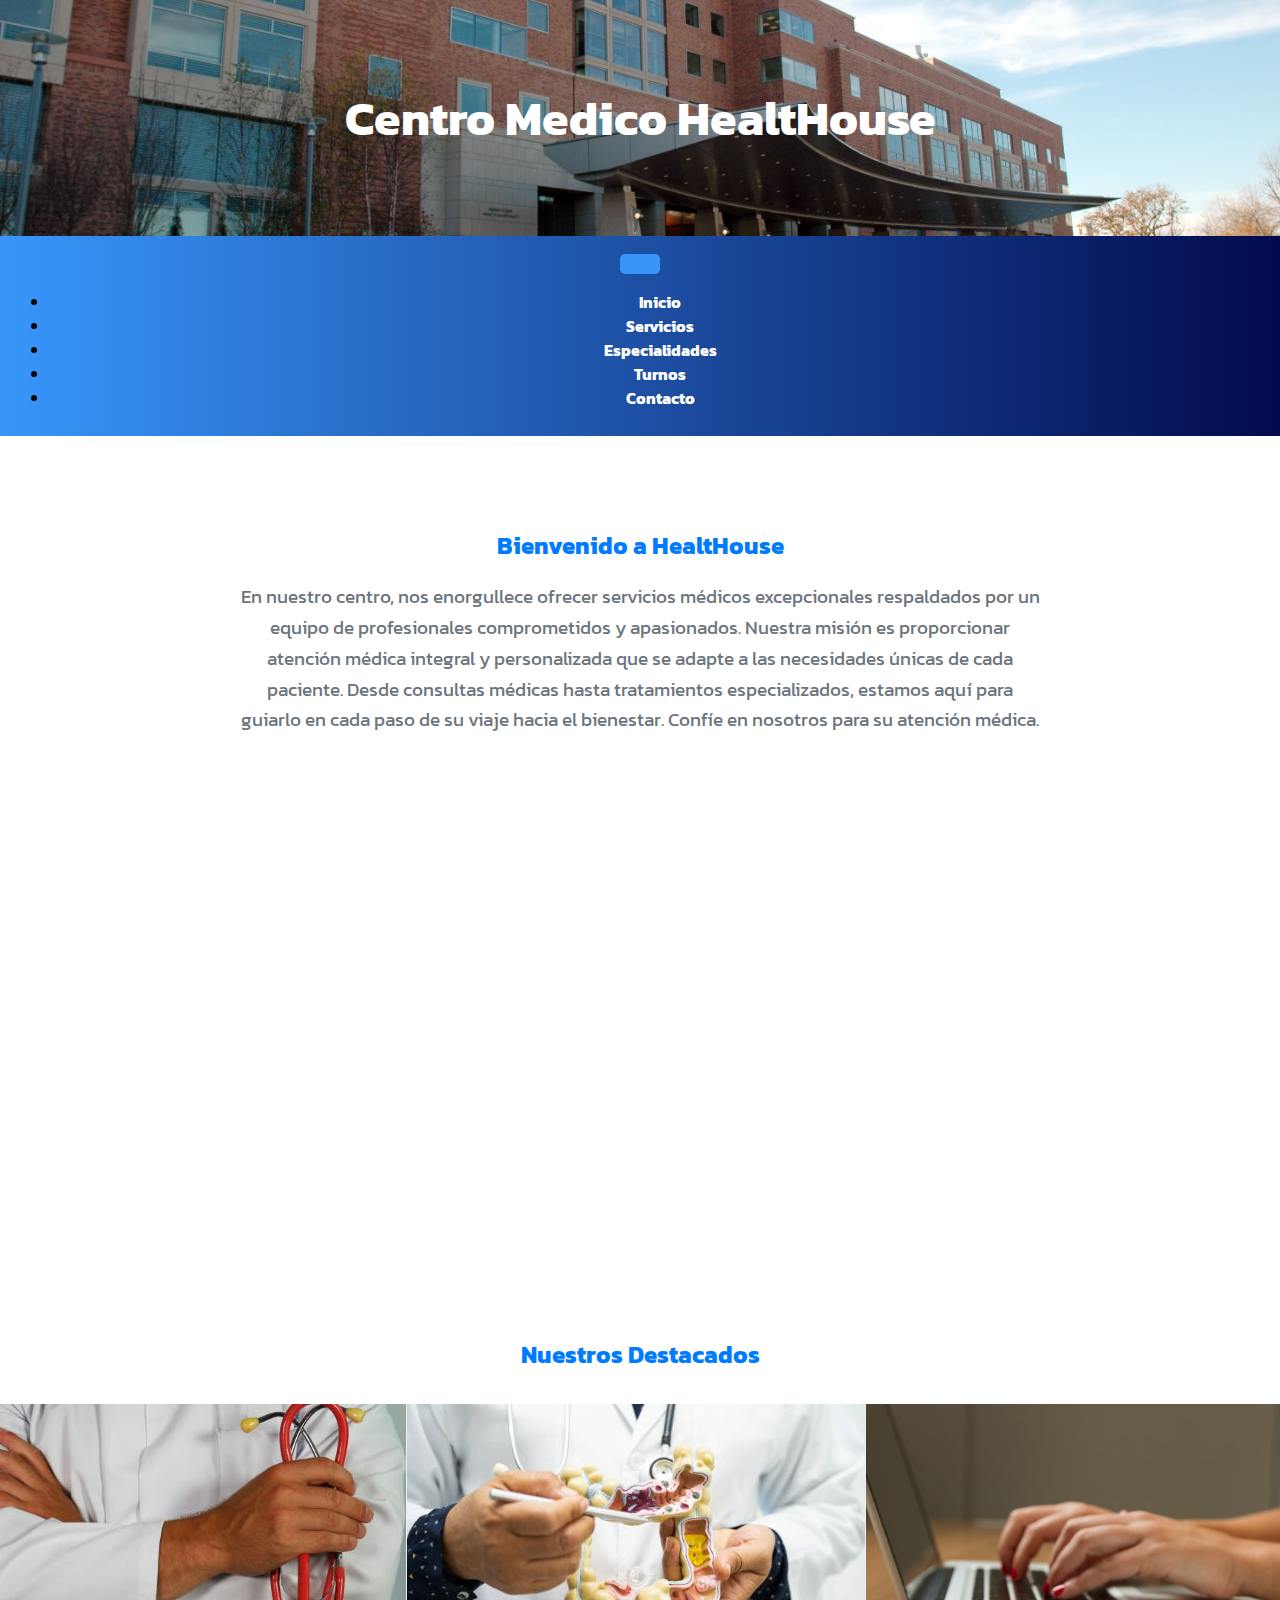
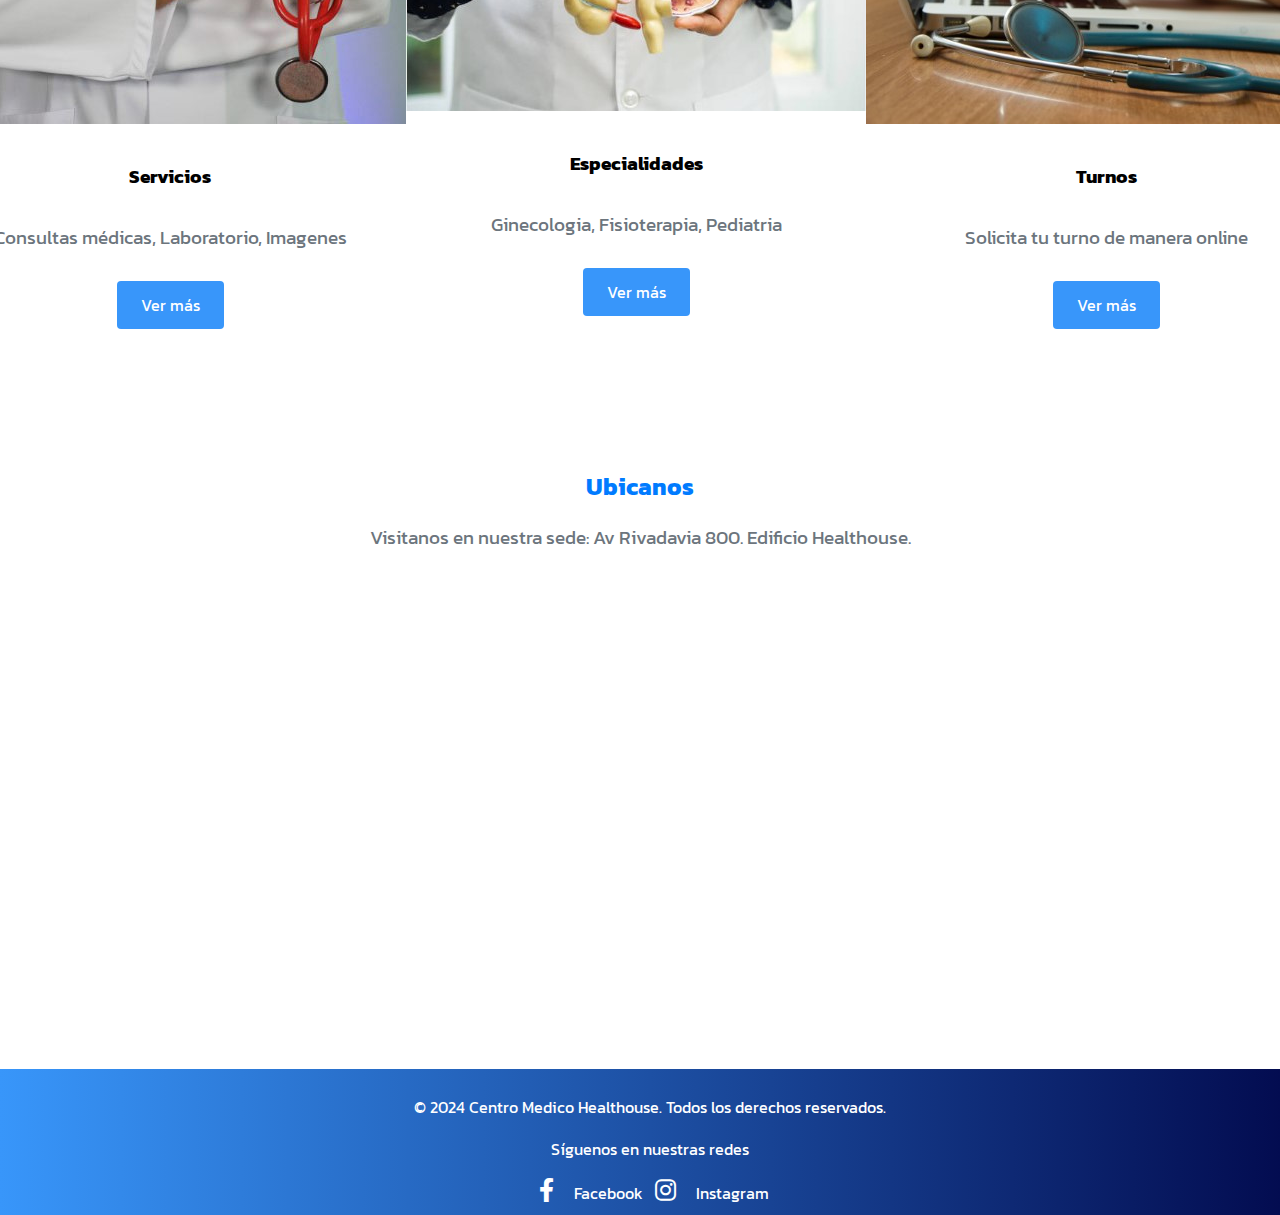
==== commit 37dd4e53: "Update con mixins aplicados" ====
--- a/index.html
+++ b/index.html
@@ -9,7 +9,8 @@
     <!-- Animate -->
     <link rel="stylesheet" href="https://cdnjs.cloudflare.com/ajax/libs/animate.css/4.1.1/animate.min.css"/>
 
-    <!-- Bootstrap CSS -->
+    <!-- Bootstrap-->
+    <script src="https://cdn.jsdelivr.net/npm/bootstrap@5.3.2/dist/js/bootstrap.bundle.min.js" integrity="sha384-C6RzsynM9kWDrMNeT87bh95OGNyZPhcTNXj1NW7RuBCsyN/o0jlpcV8Qyq46cDfL" crossorigin="anonymous"></script>
     <link href="https://cdn.jsdelivr.net/npm/bootstrap@5.3.2/dist/css/bootstrap.min.css" rel="stylesheet" integrity="sha384-T3c6CoIi6uLrA9TneNEoa7RxnatzjcDSCmG1MXxSR1GAsXEV/Dwwykc2MPK8M2HN" crossorigin="anonymous">
 
     <!-- Google fonts -->
@@ -17,105 +18,99 @@
     <link rel="preconnect" href="https://fonts.gstatic.com" crossorigin>
     <link href="https://fonts.googleapis.com/css2?family=Kanit:ital,wght@0,100;0,200;0,300;0,400;0,500;0,600;0,700;0,800;0,900;1,100;1,200;1,300;1,400;1,500;1,600;1,700;1,800;1,900&family=Kdam+Thmor+Pro&display=swap" rel="stylesheet">
     
-    <!-- Custom CSS -->
+    <!-- CSS -->
     <link rel="stylesheet" href="https://cdnjs.cloudflare.com/ajax/libs/font-awesome/6.0.0/css/all.min.css">
-    <link rel="stylesheet" href="./css/style.css">
-
-    <!-- Bootstrap JS Bundle with Popper.js -->
-    <script src="https://cdn.jsdelivr.net/npm/bootstrap@5.3.2/dist/js/bootstrap.bundle.min.js" integrity="sha384-C6RzsynM9kWDrMNeT87bh95OGNyZPhcTNXj1NW7RuBCsyN/o0jlpcV8Qyq46cDfL" crossorigin="anonymous"></script>
-</head>
-
+    <link rel="stylesheet" href="./css/main.css">
+    </head>
 <body>
+    <!-- Contenido de la página-->
     <header>
         <h1>Centro Medico HealtHouse</h1>
     </header>
-
-    <!-- Bootstrap 5 Navbar -->
-    <nav class="navbar navbar-expand-lg navbar-dark bg-secondary">
-        <div class="container">
-            <!-- Navbar Toggler Button -->
-            <button class="navbar-toggler" type="button" data-bs-toggle="collapse" data-bs-target="#navbarNav"
-                    aria-controls="navbarNav" aria-expanded="false" aria-label="Toggle navigation">
-                <span class="navbar-toggler-icon"></span>
-            </button>
-
-            <!-- Navbar Collapse Container -->
-            <div class="collapse navbar-collapse" id="navbarNav">
-                <ul class="navbar-nav ml-auto">
-                    <li class="nav-item"><a class="nav-link" href="./index.html">Inicio</a></li>
-                    <li class="nav-item"><a class="nav-link" href="./pages/servicios.html">Servicios</a></li>
-                    <li class="nav-item"><a class="nav-link" href="./pages/especialidades.html">Especialidades</a></li>
-                    <li class="nav-item"><a class="nav-link" href="./pages/turnos.html">Turnos</a></li>
-                    <li class="nav-item"><a class="nav-link" href="./pages/contacto.html">Contacto</a></li>
-                </ul>
+    <main>
+    <!-- Menu navegacion -->
+        <nav class="navbar navbar-expand-lg">
+            <div class="container">
+                <!-- Navbar Boton-->
+                <button class="navbar-toggler" type="button" data-bs-toggle="collapse" data-bs-target="#navbarNav" aria-controls="navbarNav" aria-expanded="false" aria-label="Toggle navigation">
+                    <span class="navbar-toggler-icon"></span>
+                </button>
+                <!-- Navbar Contenedor-->
+                <div class="collapse navbar-collapse" id="navbarNav">
+                    <ul class="navbar-nav">
+                        <li class="nav-item"><a class="nav-link" href="./index.html">Inicio</a></li>
+                        <li class="nav-item"><a class="nav-link" href="./pages/servicios.html">Servicios</a></li>
+                        <li class="nav-item"><a class="nav-link" href="./pages/especialidades.html">Especialidades</a></li>
+                        <li class="nav-item"><a class="nav-link" href="./pages/turnos.html">Turnos</a></li>
+                        <li class="nav-item"><a class="nav-link" href="./pages/contacto.html">Contacto</a></li>
+                    </ul>
+                </div>
             </div>
-        </div>
-    </nav>
-
-    <!-- Contenido de la página -->
-    <div class="container mt-4">
-        <section id="home" class="row justify-content-center">
-            <div class="col-md-8 highlighted-section text-center">
-                <h2>Bienvenido a HealtHouse</h2>
-                <p class="mt-3">En nuestro centro, nos enorgullece ofrecer servicios médicos excepcionales respaldados por un equipo de profesionales comprometidos y apasionados.
-                    Nuestra misión es proporcionar atención médica integral y personalizada que se adapte a las necesidades únicas de cada paciente. Desde consultas médicas hasta tratamientos especializados, estamos aquí para guiarlo en cada paso de su viaje hacia el bienestar.
-                    Confíe en nosotros para su atención médica. Estamos aquí para cuidar de usted y de sus seres queridos.</p>
-                    <div class="embed-responsive embed-responsive-16by9" style="height: 50vh;">
-                        <iframe class="embed-responsive-item w-100 h-100" src="https://www.youtube.com/embed/_JDOGSkVMNY?si=O8uRoZOdH3wOBYw3" title="YouTube video player" frameborder="0" allow="accelerometer; autoplay; clipboard-write; encrypted-media; gyroscope; picture-in-picture; web-share" allowfullscreen></iframe>
-                    </div>
-            </div>
-        </section>
-        <!-- Dentro de la sección de "Destacados" -->
-        <section id="destacados" class="row justify-content-center mt-4">
-            <div class="col-md-8 highlighted-section text-center">
-                <h2>Nuestros Destacados</h2>
-                <section id="destacados" class="row justify-content-center mt-4">
-                    <div class="col-md-4">
-                        <div class="card">
-                            <img src="./assets/clinica_medica.jpg" class="card-img-top" alt="Servicios">
-                            <div class="card-body">
-                                <h5 class="card-title">Servicios</h5>
-                                <p class="card-text">Consultas médicas, Laboratorio, Imagenes</p>
-                                <a href="./pages/servicios.html" class="btn btn-primary">Ir a Servicios</a>
+        </nav>
+        <!--Seccion Bienvenida -->
+        <div class="container mt-4">
+            <section id="home"  class="row">
+                <div class="col-md-8 highlighted-section">
+                    <h2>Bienvenido a HealtHouse</h2>
+                    <p class="mt-3">En nuestro centro, nos enorgullece ofrecer servicios médicos excepcionales respaldados por un equipo de profesionales comprometidos y apasionados.
+                        Nuestra misión es proporcionar atención médica integral y personalizada que se adapte a las necesidades únicas de cada paciente. Desde consultas médicas hasta tratamientos especializados, estamos aquí para guiarlo en cada paso de su viaje hacia el bienestar.
+                        Confíe en nosotros para su atención médica.</p>
+                        <div class="embed-responsive" style="height: 50vh;">
+                            <iframe class="embed-responsive-item w-100 h-100" src="https://www.youtube.com/embed/_JDOGSkVMNY?si=O8uRoZOdH3wOBYw3" title="YouTube video player" frameborder="0" allow="accelerometer; autoplay; clipboard-write; encrypted-media; gyroscope; picture-in-picture; web-share" allowfullscreen></iframe>
+                        </div>
+                </div>
+            </section>
+            <!-- Sección Destacados -->
+            <section id="destacados" class="row">
+                <div class="col-md-8 highlighted-section">
+                    <h2>Nuestros Destacados</h2>
+                    <section id="destacados" class="row">
+                        <div class="col-md-4">
+                            <div class="card">
+                                <img src="./assets/clinica_medica.jpg" class="card-img-top" alt="Servicios">
+                                <div class="card-body">
+                                    <h5 class="card-title">Servicios</h5>
+                                    <p class="card-text">Consultas médicas, Laboratorio, Imagenes</p>
+                                    <a href="./pages/servicios.html" class="btn btn-primary">Ver más</a>
+                                </div>
                             </div>
                         </div>
-                    </div>
-                    <div class="col-md-4">
-                        <div class="card">
-                            <img src="./assets/gastroE.jpg" class="card-img-top" alt="Especialidades">
-                            <div class="card-body">
-                                <h5 class="card-title">Especialidades</h5>
-                                <p class="card-text">Ginecologia, Fisioterapia, Pediatria</p>
-                                <a href="./pages/especialidades.html" class="btn btn-primary">Ir a Especialidades</a>
+                        <div class="col-md-4">
+                            <div class="card">
+                                <img src="./assets/gastroE.jpg" class="card-img-top" alt="Especialidades">
+                                <div class="card-body">
+                                    <h5 class="card-title">Especialidades</h5>
+                                    <p class="card-text">Ginecologia, Fisioterapia, Pediatria</p>
+                                    <a href="./pages/especialidades.html" class="btn btn-primary">Ver más</a>
+                                </div>
                             </div>
                         </div>
-                    </div>
 
-                    <div class="col-md-4">
-                        <div class="card">
-                            <img src="./assets/Consulta.jpg" class="card-img-top" alt="Turnos">
-                            <div class="card-body">
-                                <h5 class="card-title">Turnos</h5>
-                                <p class="card-text">Solicita tu turno de manera online</p>
-                                <a href="./pages/turnos.html" class="btn btn-primary">Ir a Turnos</a>
+                        <div class="col-md-4">
+                            <div class="card">
+                                <img src="./assets/Consulta.jpg" class="card-img-top" alt="Turnos">
+                                <div class="card-body">
+                                    <h5 class="card-title">Turnos</h5>
+                                    <p class="card-text">Solicita tu turno de manera online</p>
+                                    <a href="./pages/turnos.html" class="btn btn-primary">Ver más</a>
+                                </div>
                             </div>
                         </div>
-                    </div>
-                </section>
-            </div>
-        </section>
-        <section id="Ubicacion" class="row justify-content-center mt-4">
-            <div class="col-md-8 highlighted-section text-center">
-                <h2>Ubicanos</h2>
-                <!-- Ubicacion-->
-                <p>Visitanos en nuestra sede: Av Rivadavia 800. Edificio Healthouse.</p>
-          <iframe src="https://www.google.com/maps/embed?pb=!1m18!1m12!1m3!1d3283.833690475784!2d-58.37704673409463!3d-34.60836673143178!2m3!1f0!2f0!3f0!3m2!1i1024!2i768!4f13.1!3m3!1m2!1s0x95bccadb57fd1e5f%3A0xcc737c4eb0a8614b!2sPlaza%20de%20Mayo!5e0!3m2!1ses-419!2sar!4v1705093496821!5m2!1ses-419!2sar" width="600" height="450" style="border:0;" allowfullscreen="" loading="lazy" referrerpolicy="no-referrer-when-downgrade"></iframe>
-            </div>
-        </section>
-    </div>
-
+                    </section>
+                </div>
+            </section>
+            <!-- Sección Ubicacion-->
+            <section id="Ubicacion" class="row">
+                <div class="col-md-8 highlighted-section">
+                    <h2>Ubicanos</h2>
+                    <p>Visitanos en nuestra sede: Av Rivadavia 800. Edificio Healthouse.</p>
+            <iframe src="https://www.google.com/maps/embed?pb=!1m18!1m12!1m3!1d3283.833690475784!2d-58.37704673409463!3d-34.60836673143178!2m3!1f0!2f0!3f0!3m2!1i1024!2i768!4f13.1!3m3!1m2!1s0x95bccadb57fd1e5f%3A0xcc737c4eb0a8614b!2sPlaza%20de%20Mayo!5e0!3m2!1ses-419!2sar!4v1705093496821!5m2!1ses-419!2sar" width="600" height="450" style="border:0;" allowfullscreen="" loading="lazy" referrerpolicy="no-referrer-when-downgrade"></iframe>
+                </div>
+            </section>
+        </div>
+    </main>
     <!-- Pie de página -->
-   <footer class="bg-dark text-white text-center py-3 mt-4">
+   <footer class="pie">
         <p>&copy; 2024 Centro Medico Healthouse. Todos los derechos reservados.</p>
         <p>Síguenos en nuestras redes</p>
         <div class="redes-sociales">
@@ -125,12 +120,10 @@
             <span>Instagram</span>
         </div>    
     </footer>
-
     <!-- Bootstrap-->
     <script src="https://code.jquery.com/jquery-3.6.4.min.js"></script>
     <script src="https://cdn.jsdelivr.net/npm/@popperjs/core@2.11.8/dist/umd/popper.min.js" integrity="sha384-I7E8VVD/ismYTF4hNIPjVp/Zjvgyol6VFvRkX/vR+Vc4jQkC+hVqc2pM8ODewa9r" crossorigin="anonymous"></script>
     <script src="https://stackpath.bootstrapcdn.com/bootstrap/5.3.2/js/bootstrap.min.js"></script>
 
 </body>
-
 </html>
--- a/css/main.css
+++ b/css/main.css
@@ -0,0 +1,328 @@
+@charset "UTF-8";
+body {
+  font-family: "Kanit", sans-serif;
+  background-color: #ffffff;
+  margin: 0;
+  padding: 0;
+  background-image: url("../assets/logo3.png");
+  background-repeat: repeat;
+  background-position: center center;
+}
+
+.highlighted-section {
+  padding: 20px;
+  background-color: #ffffff;
+  margin: 20px;
+  border-radius: 10px;
+  text-align: center;
+  max-width: 800px;
+}
+.highlighted-section h2 {
+  font-size: 1.5rem;
+  margin-bottom: 1rem;
+}
+
+.row {
+  justify-content: center;
+  margin-top: 1rem;
+}
+
+.btn {
+  display: inline-block;
+  text-align: center;
+  text-decoration: none;
+  margin: 0.5rem;
+  padding: 0.75rem 1.5rem;
+  border-radius: 0.25rem;
+  transition: background-color 0.3s ease;
+}
+.btn-primary {
+  color: #ffffff;
+  background-color: #3896fa;
+  border-color: #3896fa;
+}
+.btn-primary:hover {
+  background-color: #020a4e;
+  border-color: #020a4e;
+  transform: scale(1.1); /* Ajusta el valor según tus preferencias */
+  transition: transform 0.3s ease; /* Ajusta la duración y el tipo de transición según tus preferencias */
+}
+
+iframe {
+  width: 100%;
+  height: 450px;
+  border: 0;
+}
+iframe:hover {
+  opacity: 0.8;
+}
+
+h2, h4 {
+  color: #007bff;
+}
+
+p {
+  line-height: 1.6;
+  text-align: center;
+  font-size: 1.2rem;
+  color: #6c757d;
+}
+
+.card-title {
+  font-size: 1.2rem;
+}
+
+/*Menu navegacion*/
+header {
+  background-image: url(../assets/banner-fondo.jpg);
+  background-size: cover;
+  background-position: center;
+  color: #fff;
+  padding: 50px 0; /* Ajusta el padding para controlar la altura del header */
+  text-align: center;
+}
+header h1 {
+  font-size: 3em; /* Ajusta el tamaño de la fuente del título */
+}
+
+nav {
+  background: linear-gradient(to right, #3896fa, #020a4e); /* Fondo azul degradado */
+  padding: 10px;
+  text-align: center;
+}
+nav a {
+  color: #ffffff;
+  text-decoration: none;
+  padding: 10px;
+  margin: 0 10px;
+  font-weight: bold;
+}
+nav-link {
+  color: #ffffff;
+}
+nav-link:hover {
+  color: #020a4e;
+}
+
+.navbar-toggler {
+  border-color: #ffffff;
+}
+
+#home {
+  display: flex;
+  justify-content: center;
+  margin-top: 2rem;
+}
+#home .embed-responsive {
+  position: relative;
+  display: block;
+  width: 100%;
+  padding: 0;
+  overflow: hidden;
+}
+#home .embed-responsive::before {
+  display: block;
+  content: "";
+}
+
+#destacados {
+  display: flex;
+  justify-content: center;
+  margin-top: 2rem;
+}
+#destacados.card-img-top {
+  border-top-left-radius: 0.25rem;
+  border-top-right-radius: 0.25rem;
+}
+
+#Ubicacion {
+  display: flex;
+  justify-content: center;
+  margin-top: 2rem;
+}
+#Ubicacion p {
+  font-size: 1.2rem;
+  color: #6c757d;
+}
+
+#Seccion-servicio {
+  display: flex;
+  justify-content: center;
+  margin-top: 2rem;
+}
+#Seccion-servicio .card-img-top {
+  width: 100%;
+  height: auto;
+  border-radius: 8px;
+  margin-bottom: 15px;
+}
+
+#v-pills-tab {
+  display: flex;
+  flex-direction: column;
+  align-items: left;
+}
+
+.nav-pills .nav-link {
+  padding: 10px;
+  margin-bottom: 0.5rem;
+  text-align: center;
+  color: #020a4e;
+  background-color: #ffffff;
+  border: 1px solid #020a4e; /* Borde */
+  border-radius: 0.25rem;
+}
+.nav-pills .nav-link.active {
+  color: #ffffff;
+  background-color: #3896fa;
+  border-color: #3896fa;
+}
+
+.text-start {
+  text-align: start;
+}
+.text-start p {
+  color: #6c757d;
+  text-align: left;
+  font-size: 1.2rem;
+}
+
+#especialidades {
+  display: flex;
+  justify-content: center;
+  margin-top: 2rem;
+}
+#especialidades .card {
+  border: 1px solid #ffffff;
+  border-radius: 10px;
+  overflow: hidden;
+}
+#especialidades .card-body {
+  padding: 20px;
+}
+#especialidades .custom-card-1 {
+  background-color: #4fdbcf;
+  color: #ffffff;
+}
+#especialidades .custom-card-2 {
+  background-color: #0e408b;
+  color: #ffffff;
+}
+#especialidades .custom-card-3 {
+  background-color: #9bb9d4;
+  color: #ffffff;
+}
+#especialidades p {
+  color: #6c757d;
+}
+
+form {
+  width: 400px;
+  margin: 50px;
+  background-color: #3896fa;
+  padding: 20px;
+  border-radius: 8px;
+  box-shadow: 0 4px 8px rgba(0, 0, 0, 0.1);
+}
+
+label {
+  display: block;
+  margin-bottom: 8px;
+  font-weight: bold;
+  font-size: 1.5rem;
+  color: #6c757d;
+}
+
+select, input, textarea {
+  width: 100%;
+  padding: 8px;
+  margin-bottom: 15px;
+  border: 1px solid #ffffff;
+  border-radius: 5px;
+  box-sizing: border-box;
+}
+
+button {
+  background-color: #3896fa;
+  color: #ffffff;
+  padding: 10px 20px;
+  border: none;
+  border-radius: 5px;
+  cursor: pointer;
+}
+
+/*MEDIA QUERYS*/
+@media (max-width: 600px) {
+  header h1 {
+    font-size: 1.5em;
+  }
+  .highlighted-section {
+    background-color: #7cbbff;
+  }
+  .highlighted-section h2 {
+    font-size: 1rem;
+    margin-bottom: 1rem;
+  }
+  .highlighted-section .mt-3 {
+    font-size: 1rem;
+    color: #ffffff;
+  }
+  #especialidades {
+    display: flex;
+    justify-content: center;
+    margin-top: 1rem;
+  }
+  #especialidades .card {
+    border: 1px solid #ffffff;
+    border-radius: 10px;
+    overflow: hidden;
+  }
+  #especialidades .card-body {
+    padding: 20px;
+  }
+  #especialidades .custom-card-1 {
+    background-color: #4fdbcf;
+    color: #ffffff;
+  }
+  #especialidades .custom-card-2 {
+    background-color: #0e408b;
+    color: #ffffff;
+  }
+  #especialidades .custom-card-3 {
+    background-color: #9bb9d4;
+    color: #ffffff;
+  }
+  #especialidades p {
+    color: #ffffff;
+  }
+}
+.pie {
+  color: #ffffff;
+  text-align: center;
+  padding: 10px;
+  bottom: 0;
+  width: 100%;
+  background: linear-gradient(to right, #3896fa, #020a4e);
+}
+.pie p {
+  font-size: 1rem;
+  text-align: center;
+  color: #ffffff;
+}
+.pie .redes-sociales {
+  margin-top: 1rem;
+}
+.pie .redes-sociales a {
+  color: #ffffff;
+  text-decoration: none;
+  margin: 0 0.5rem;
+}
+.pie .redes-sociales a i {
+  font-size: 1.5rem;
+}
+.pie .redes-sociales span {
+  display: inline-block;
+  margin-left: 0.5rem;
+}
+
+/*# sourceMappingURL=main.css.map */
